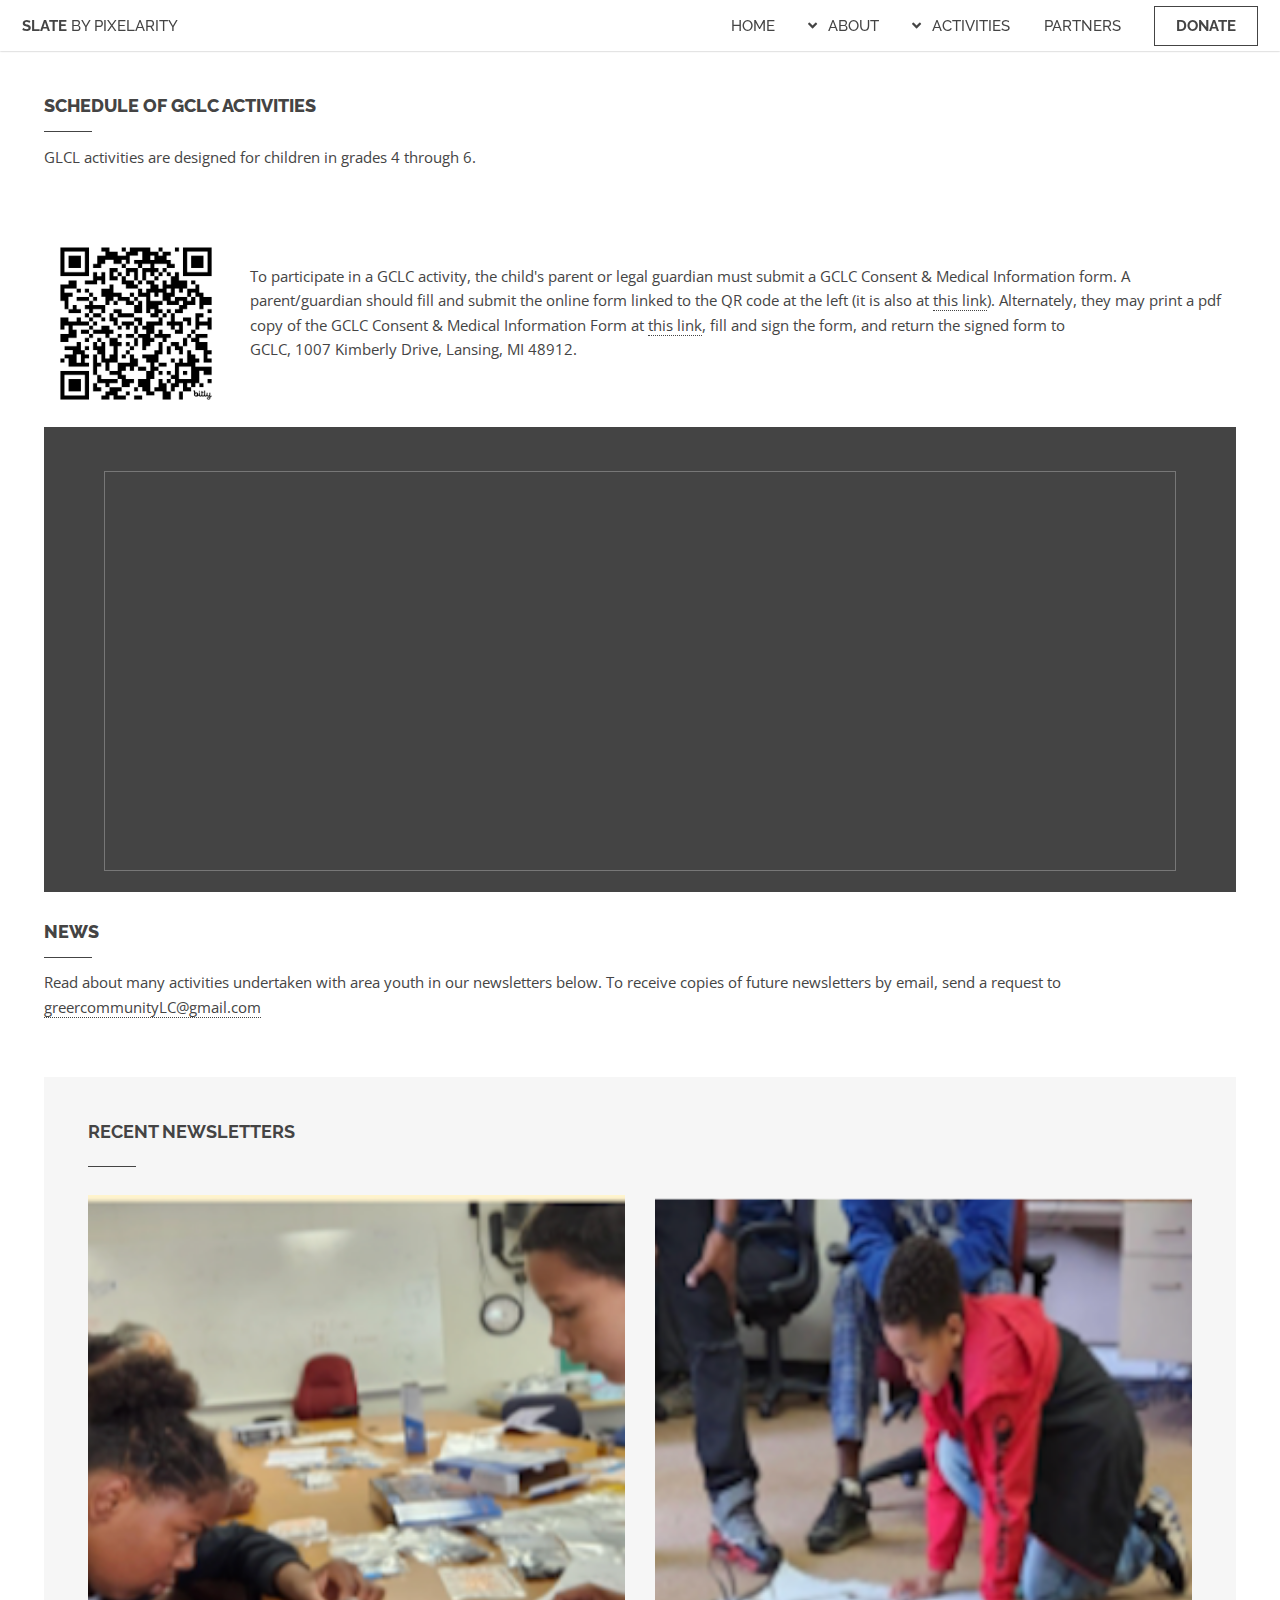
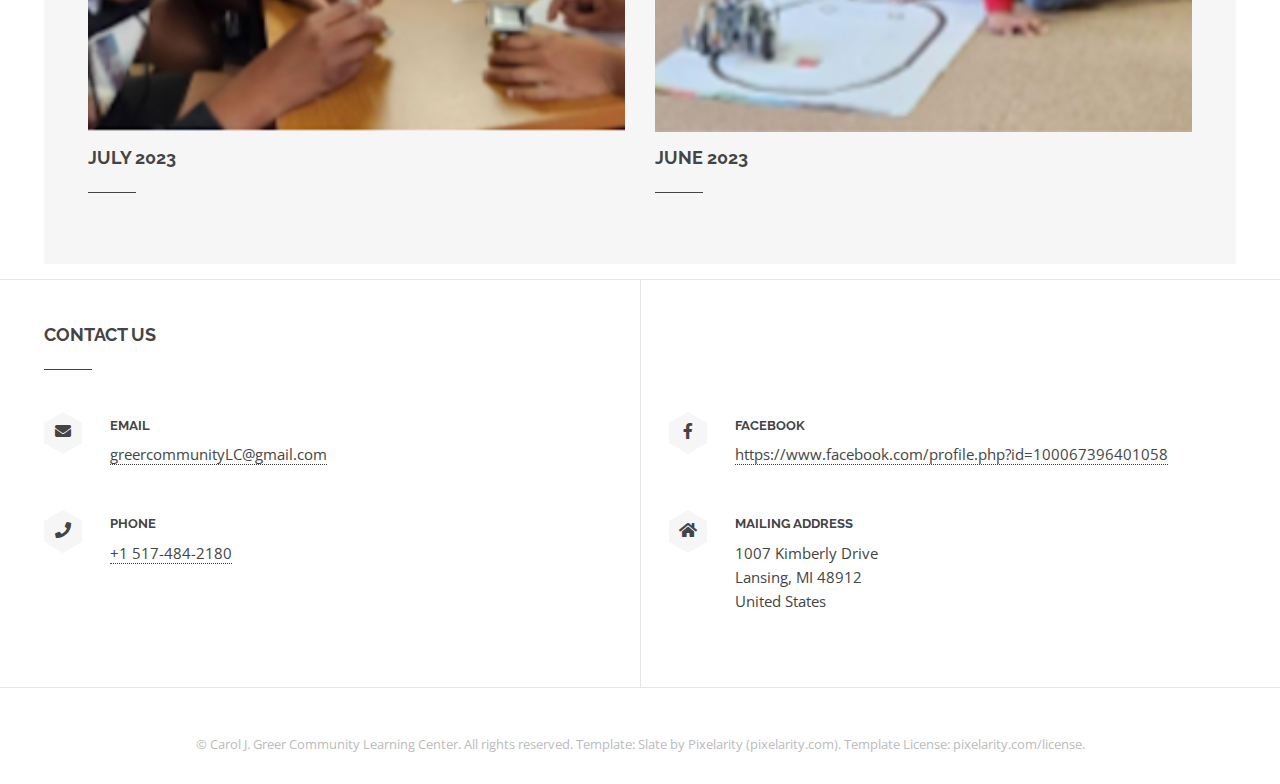
==== activities.html @ 913bc704 "activity schedule" ====
<!DOCTYPE HTML>
<!--
	Slate by Pixelarity
	pixelarity.com | hello@pixelarity.com
	License: pixelarity.com/license
-->
<html>
	<head>
		<title>GCLC</title>
		<meta charset="utf-8" />
		<meta name="viewport" content="width=device-width, initial-scale=1, user-scalable=no" />
		<link rel="stylesheet" href="assets/css/main.css" />
		<noscript><link rel="stylesheet" href="assets/css/noscript.css" /></noscript>
        <link rel="apple-touch-icon" sizes="180x180" href="/apple-touch-icon.png">
        <link rel="icon" type="image/png" sizes="32x32" href="/favicon-32x32.png">
        <link rel="icon" type="image/png" sizes="16x16" href="/favicon-16x16.png">
        <link rel="manifest" href="/site.webmanifest">        
	</head>
    
	<body class="is-preload">

		<!-- Header -->
			<header id="header">
				<h1><a href="index.html">Slate <span>by Pixelarity</span></a></h1>
				<nav id="nav">
					<ul>
						<li><a href="index.html">Home</a></li>
 						<li><a href="index.html#about" class="submenu fa-angle-down">About</a>
                            <ul>
                                <li><a href="index.html#about">GCLC Mission</a></li>
                                <li><a href="index.html#board">GCLC Board</a></li>
                                <li><a href="index.html#contact">Contact GCLC</a></li>
                            </ul>
                        </li>
                        <!-- <li><button onclick="scrollFunctionAbout()" style="border:none;">About</button></li> -->
						<li><a href="activities.html" class="submenu fa-angle-down">Activities</a>
                            <ul>
                                <li><a href="activities.html#schedule">Schedule</a></li>
                                <li><a href="activities.html#news">News</a></li>                                
                            </ul>
                        </li>
						<li><a href="partners.html">Partners</a></li>
 						<li><a href="donate.html" class="button">Donate</a></li>
					</ul>
				</nav>
			</header>

		<!-- Main -->
			<section  class="wrapper"  id="schedule">
				<div class="inner">

					<header class="major">
						<h2>Schedule of GCLC Activities</h2>
						<p>
                            GLCL activities are designed for children in grades 4 through 6.  
                        </p>
					</header>
                    
                    <div class="sponsor-container">
                        <div class="image left logo"><img src="images/bit.ly_gclcmedicalform500x500r72.png" alt="QR code for the GCLC Medical Information Form"/></div>
                        <p>
                        To participate in a GCLC activity, the child's parent or legal guardian must submit a GCLC Consent &amp; Medical Information form.
                        A parent/guardian should fill and submit the online form linked to the QR code at the left (it is also at <a href="https://bit.ly/gclcmedicalform" target="_blank">this link</a>).
                        Alternately, they may print a pdf copy of the GCLC Consent &amp; Medical Information Form at <a href="assets/Forms/medical-consent-form-for-minor.pdf" target="_blank">this link</a>, fill and sign the form, and return the signed form to<br>GCLC, 1007 Kimberly Drive, Lansing, MI 48912.
                        </p>
                    </div>
                                        
                    <section class="wrapper style1">
                        <div style="text-align:center;">

                        <iframe align="middle" src="https://calendar.google.com/calendar/embed?height=600&wkst=1&bgcolor=%23B39DDB&ctz=America%2FDetroit&title=GCLC%20Event%20Calendar&src=Z3JlZXJjb21tdW5pdHlsY0BnbWFpbC5jb20&src=ZW4udXNhI2hvbGlkYXlAZ3JvdXAudi5jYWxlbmRhci5nb29nbGUuY29t&color=%239E69AF&color=%230B8043" style="border:solid 1px #777" width=90% height="400" frameborder="0" scrolling="no"></iframe>

                        </div>    
                    </section>
                </div>
                
                
                <div class="inner" id="news">
                    <!-- not sure why this works to cleanly separate sections -->
				    <a href="#" class="image fit"><img src="images/pic07.jpg" alt="" /></a>
                    
					<header class="major">
						<h2>News</h2>
                        <p>Read about many activities undertaken with area youth in our newsletters below. To receive copies of future newsletters by email, send a request to <a href="mailto:greercommunityLC@gmail.com<">greercommunityLC@gmail.com</a></p>
					</header>

                    
                    <section class="wrapper style2">
                        <div class="inner">
                            <h2>Recent Newsletters</h2>
                            <div class="posts">
                                <section class="post">
                                    <span class="image"> 
                                        <a href="newsLetters/July%202023%20Greer%20Newsletter-compressed.pdf" target="_blank">
                                            <img src="images/julyNLclip.png" alt="Photo of a child working with a mentor on a Sill Byrd Solar robot"/>
                                        </a>
                                    </span>
                                    <h2>
                                        <a href="newsLetters/July%202023%20Greer%20Newsletter-compressed.pdf" target="_blank">July 2023</a>
                                    </h2>
                                </section>
                                <section class="post">
                                    <span class="image">
                                        <a href="newsLetters/June%202023%20Greer%20Newsletter.pdf" target="_blank">
                                            <img src="images/juneNLclip.png" alt="Photo of a child testing a robot they have programmed to follow an oval shape drawn on a paper"/>
                                        </a>
                                    </span>
                                    <h2>
                                        <a href="newsLetters/June%202023%20Greer%20Newsletter.pdf" target="_blank">June 2023</a></h2>
                                </section>
                            </div>
                        </div>
                    </section>
				</div>
			</section>

		<!-- Contact -->
			<section id="contact" class="wrapper split">
				<div class="inner">
					<section>
						<h2>Contact us</h2>
						<ul class="bulleted-icons">
							<li>
								<span class="icon-wrapper"><span class="icon solid fa-envelope"></span></span>
								<h3>Email</h3>
								<p><a href="mailto:greercommunityLC@gmail.com">greercommunityLC@gmail.com</a></p>
							</li>
<!--                            
							<li>
								<span class="icon-wrapper"><span class="icon brands fa-twitter"></span></span>
								<h3>Twitter</h3>
								<p><a href="#">twitter.com/untitled-tld</a></p>
							</li>
-->                            
							<li>
                                <a href="tel:+15174842180">
								<span class="icon-wrapper"><span class="icon solid fa-phone"></span></span>
                                </a>
								<h3>Phone</h3>
                                <p><a href="tel:+15174842180">+1 517-484-2180</a></p>
							</li>
						</ul>
					</section>
                    
					<section>
						<h2 style="color: white;">Contact us</h2>
						<ul class="bulleted-icons">
							<li>
                                <a href="https://www.facebook.com/profile.php?id=100067396401058" target="_blank">
								<span class="icon-wrapper"><span class="icon brands fa-facebook-f"></span></span>
                                </a>
								<h3>Facebook</h3>
                                <p><a href="https://www.facebook.com/profile.php?id=100067396401058" target="_blank">https://www.facebook.com/profile.php?id=100067396401058</a></p>
							</li>
							<li>
								<span class="icon-wrapper"><span class="icon solid fa-home"></span></span>
								<h3>Mailing Address</h3>
								<p>1007 Kimberly Drive<br />
								Lansing, MI 48912<br />
								United States
								</p>
							</li>
<!--
							<li>
								<span class="icon-wrapper"><span class="icon brands fa-linkedin-in"></span></span>
								<h3>LinkedIn</h3>
								<p><a href="#">linkedin.com/untitled-tld</a></p>
							</li>
-->
						</ul>
					</section>                                        
				</div>
			</section>

		<!-- Footer -->
			<footer id="footer">
				<div class="inner">
					<p class="copyright">&copy; Carol J. Greer Community Learning Center. All rights reserved. Template: Slate by Pixelarity (pixelarity.com). Template License: pixelarity.com/license.</p>
                    <!--
					<ul class="menu">
						<li><a href="#">Terms<span> of Use</span></a></li>
						<li><a href="#">Privacy<span> Policy</span></a></li>
						<li><a href="#">Legal<span> Information</span></a></li>
					</ul>
                    -->
				</div>
			</footer>

		<!-- Scripts -->
			<script src="assets/js/jquery.min.js"></script>
			<script src="assets/js/jquery.dropotron.min.js"></script>
			<script src="assets/js/jquery.scrollex.min.js"></script>
			<script src="assets/js/browser.min.js"></script>
			<script src="assets/js/breakpoints.min.js"></script>
			<script src="assets/js/util.js"></script>
			<script src="assets/js/main.js"></script>

	</body>
</html>
---- assets/css/main.css ----
@import url(fontawesome-all.min.css);
@import url("https://fonts.googleapis.com/css?family=Open+Sans:400italic,600italic,400,600|Raleway:500,700,800");

/*
	Slate by Pixelarity
	pixelarity.com | hello@pixelarity.com
	License: pixelarity.com/license
*/

html, body, div, span, applet, object,
iframe, h1, h2, h3, h4, h5, h6, p, blockquote,
pre, a, abbr, acronym, address, big, cite,
code, del, dfn, em, img, ins, kbd, q, s, samp,
small, strike, strong, sub, sup, tt, var, b,
u, i, center, dl, dt, dd, ol, ul, li, fieldset,
form, label, legend, table, caption, tbody,
tfoot, thead, tr, th, td, article, aside,
canvas, details, embed, figure, figcaption,
footer, header, hgroup, menu, nav, output, ruby,
section, summary, time, mark, audio, video {
	margin: 0;
	padding: 0;
	border: 0;
	font-size: 100%;
	font: inherit;
	vertical-align: baseline;
    scroll-behavior: smooth;}

article, aside, details, figcaption, figure,
footer, header, hgroup, menu, nav, section {
	display: block;}

body {
	line-height: 1;
}

ol, ul {
	list-style: none;
}

blockquote, q {
	quotes: none;
}

	blockquote:before, blockquote:after, q:before, q:after {
		content: '';
		content: none;
	}

table {
	border-collapse: collapse;
	border-spacing: 0;
}

body {
	-webkit-text-size-adjust: none;
}

mark {
	background-color: transparent;
	color: inherit;
}

input::-moz-focus-inner {
	border: 0;
	padding: 0;
}

input, select, textarea {
	-moz-appearance: none;
	-webkit-appearance: none;
	-ms-appearance: none;
	appearance: none;
}

/* Basic */

	@-ms-viewport {
		width: device-width;
	}

	body {
		-ms-overflow-style: scrollbar;
	}

	@media screen and (max-width: 480px) {

		html, body {
			min-width: 320px;
		}

	}

	html {
		box-sizing: border-box;
	}

	*, *:before, *:after {
		box-sizing: inherit;
	}

	body {
		background: #fff;
	}

		body.is-preload *, body.is-preload *:before, body.is-preload *:after {
			-moz-animation: none !important;
			-webkit-animation: none !important;
			-ms-animation: none !important;
			animation: none !important;
			-moz-transition: none !important;
			-webkit-transition: none !important;
			-ms-transition: none !important;
			transition: none !important;
		}

/* Type */

	body {
		background-color: #fff;
		color: #444;
	}

	body, input, select, textarea {
		font-family: "Open Sans", Helvetica, sans-serif;
		font-size: 13pt;
		font-weight: 400;
		line-height: 1.65em;
	}

		@media screen and (max-width: 1680px) {

			body, input, select, textarea {
				font-size: 11pt;
			}

		}

	a {
		-moz-transition: border-bottom-color 0.2s ease-in-out;
		-webkit-transition: border-bottom-color 0.2s ease-in-out;
		-ms-transition: border-bottom-color 0.2s ease-in-out;
		transition: border-bottom-color 0.2s ease-in-out;
		border-bottom: dotted 1px;
		text-decoration: none;
	}

		a:hover {
			border-bottom-color: transparent;
		}

	strong, b {
		font-weight: 600;
	}

	em, i {
		font-style: italic;
	}

	p {
		margin: 0 0 2em 0;
	}

	h1, h2, h3, h4, h5, h6 {
		font-family: "Raleway", Helvetica, sans-serif;
		font-weight: 700;
		line-height: 1em;
		margin: 0 0 1.5em 0;
		padding-bottom: 1.25em;
		position: relative;
		text-transform: uppercase;
	}

		h1:after, h2:after, h3:after, h4:after, h5:after, h6:after {
			border-bottom: solid 1px;
			bottom: 0;
			content: '';
			display: inline-block;
			left: 0;
			position: absolute;
			width: 3rem;
		}

		h1 a, h2 a, h3 a, h4 a, h5 a, h6 a {
			border-bottom: 0;
			color: inherit;
			text-decoration: none;
		}

		h1.alt, h2.alt, h3.alt, h4.alt, h5.alt, h6.alt {
			margin: 0 0 1em 0;
			padding-bottom: 0;
		}

			h1.alt:after, h2.alt:after, h3.alt:after, h4.alt:after, h5.alt:after, h6.alt:after {
				display: none;
			}

	h2 {
		font-size: 1.25em;
		line-height: 1.25em;
	}

	h3 {
		font-size: 1em;
		line-height: 1.5em;
	}

	h4 {
		font-size: 1.1em;
		line-height: 1.5em;
	}

	h5 {
		font-size: 0.9em;
		line-height: 1.5em;
	}

	h6 {
		font-size: 0.7em;
		line-height: 1.5em;
	}

	@media screen and (max-width: 736px) {

		h2 {
			line-height: 1.5em;
		}

	}

	sub {
		font-size: 0.8em;
		position: relative;
		top: 0.5em;
	}

	sup {
		font-size: 0.8em;
		position: relative;
		top: -0.5em;
	}

	blockquote {
		border-left: solid 4px;
		font-style: italic;
		margin: 0 0 2em 0;
		padding: 0.5em 0 0.5em 2em;
	}

	code {
		border: solid 1px;
		font-family: "Courier New", monospace;
		font-size: 0.9em;
		margin: 0 0.25em;
		padding: 0.25em 0.65em;
	}

	pre {
		-webkit-overflow-scrolling: touch;
		font-family: "Courier New", monospace;
		font-size: 0.9em;
		margin: 0 0 2em 0;
	}

		pre code {
			display: block;
			line-height: 1.75em;
			padding: 1em 1.5em;
			overflow-x: auto;
		}

	hr {
		border: 0;
		border-bottom: solid 1px;
		margin: 2em 0;
	}

		hr.major {
			margin: 3em 0;
		}

	.align-left {
		text-align: left;
	}

	.align-center {
		text-align: center;
	}

	.align-right {
		text-align: right;
	}

	input, select, textarea {
		color: #444;
	}

	a {
		color: #444;
	}

	strong, b {
		color: #444;
	}

	h1, h2, h3, h4, h5, h6 {
		color: #444;
	}

	blockquote {
		border-left-color: #e6e6e6;
	}

	code {
		background: #f6f6f6;
		border-color: #e6e6e6;
	}

	hr {
		border-bottom-color: #e6e6e6;
	}

/* Row */

	.row {
		display: flex;
		flex-wrap: wrap;
		box-sizing: border-box;
		align-items: stretch;
	}

		.row > * {
			box-sizing: border-box;
		}

		.row.gtr-uniform > * > :last-child {
			margin-bottom: 0;
		}

		.row.aln-left {
			justify-content: flex-start;
		}

		.row.aln-center {
			justify-content: center;
		}

		.row.aln-right {
			justify-content: flex-end;
		}

		.row.aln-top {
			align-items: flex-start;
		}

		.row.aln-middle {
			align-items: center;
		}

		.row.aln-bottom {
			align-items: flex-end;
		}

		.row > .imp {
			order: -1;
		}

		.row > .col-1 {
			width: 8.33333%;
		}

		.row > .off-1 {
			margin-left: 8.33333%;
		}

		.row > .col-2 {
			width: 16.66667%;
		}

		.row > .off-2 {
			margin-left: 16.66667%;
		}

		.row > .col-3 {
			width: 25%;
		}

		.row > .off-3 {
			margin-left: 25%;
		}

		.row > .col-4 {
			width: 33.33333%;
		}

		.row > .off-4 {
			margin-left: 33.33333%;
		}

		.row > .col-5 {
			width: 41.66667%;
		}

		.row > .off-5 {
			margin-left: 41.66667%;
		}

		.row > .col-6 {
			width: 50%;
		}

		.row > .off-6 {
			margin-left: 50%;
		}

		.row > .col-7 {
			width: 58.33333%;
		}

		.row > .off-7 {
			margin-left: 58.33333%;
		}

		.row > .col-8 {
			width: 66.66667%;
		}

		.row > .off-8 {
			margin-left: 66.66667%;
		}

		.row > .col-9 {
			width: 75%;
		}

		.row > .off-9 {
			margin-left: 75%;
		}

		.row > .col-10 {
			width: 83.33333%;
		}

		.row > .off-10 {
			margin-left: 83.33333%;
		}

		.row > .col-11 {
			width: 91.66667%;
		}

		.row > .off-11 {
			margin-left: 91.66667%;
		}

		.row > .col-12 {
			width: 100%;
		}

		.row > .off-12 {
			margin-left: 100%;
		}

		.row.gtr-0 {
			margin-top: 0;
			margin-left: 0em;
		}

			.row.gtr-0 > * {
				padding: 0 0 0 0em;
			}

			.row.gtr-0.gtr-uniform {
				margin-top: 0em;
			}

				.row.gtr-0.gtr-uniform > * {
					padding-top: 0em;
				}

		.row.gtr-25 {
			margin-top: 0;
			margin-left: -0.5em;
		}

			.row.gtr-25 > * {
				padding: 0 0 0 0.5em;
			}

			.row.gtr-25.gtr-uniform {
				margin-top: -0.5em;
			}

				.row.gtr-25.gtr-uniform > * {
					padding-top: 0.5em;
				}

		.row.gtr-50 {
			margin-top: 0;
			margin-left: -1em;
		}

			.row.gtr-50 > * {
				padding: 0 0 0 1em;
			}

			.row.gtr-50.gtr-uniform {
				margin-top: -1em;
			}

				.row.gtr-50.gtr-uniform > * {
					padding-top: 1em;
				}

		.row {
			margin-top: 0;
			margin-left: -2em;
		}

			.row > * {
				padding: 0 0 0 2em;
			}

			.row.gtr-uniform {
				margin-top: -2em;
			}

				.row.gtr-uniform > * {
					padding-top: 2em;
				}

		.row.gtr-150 {
			margin-top: 0;
			margin-left: -3em;
		}

			.row.gtr-150 > * {
				padding: 0 0 0 3em;
			}

			.row.gtr-150.gtr-uniform {
				margin-top: -3em;
			}

				.row.gtr-150.gtr-uniform > * {
					padding-top: 3em;
				}

		.row.gtr-200 {
			margin-top: 0;
			margin-left: -4em;
		}

			.row.gtr-200 > * {
				padding: 0 0 0 4em;
			}

			.row.gtr-200.gtr-uniform {
				margin-top: -4em;
			}

				.row.gtr-200.gtr-uniform > * {
					padding-top: 4em;
				}

		@media screen and (max-width: 1680px) {

			.row {
				display: flex;
				flex-wrap: wrap;
				box-sizing: border-box;
				align-items: stretch;
			}

				.row > * {
					box-sizing: border-box;
				}

				.row.gtr-uniform > * > :last-child {
					margin-bottom: 0;
				}

				.row.aln-left {
					justify-content: flex-start;
				}

				.row.aln-center {
					justify-content: center;
				}

				.row.aln-right {
					justify-content: flex-end;
				}

				.row.aln-top {
					align-items: flex-start;
				}

				.row.aln-middle {
					align-items: center;
				}

				.row.aln-bottom {
					align-items: flex-end;
				}

				.row > .imp-xlarge {
					order: -1;
				}

				.row > .col-1-xlarge {
					width: 8.33333%;
				}

				.row > .off-1-xlarge {
					margin-left: 8.33333%;
				}

				.row > .col-2-xlarge {
					width: 16.66667%;
				}

				.row > .off-2-xlarge {
					margin-left: 16.66667%;
				}

				.row > .col-3-xlarge {
					width: 25%;
				}

				.row > .off-3-xlarge {
					margin-left: 25%;
				}

				.row > .col-4-xlarge {
					width: 33.33333%;
				}

				.row > .off-4-xlarge {
					margin-left: 33.33333%;
				}

				.row > .col-5-xlarge {
					width: 41.66667%;
				}

				.row > .off-5-xlarge {
					margin-left: 41.66667%;
				}

				.row > .col-6-xlarge {
					width: 50%;
				}

				.row > .off-6-xlarge {
					margin-left: 50%;
				}

				.row > .col-7-xlarge {
					width: 58.33333%;
				}

				.row > .off-7-xlarge {
					margin-left: 58.33333%;
				}

				.row > .col-8-xlarge {
					width: 66.66667%;
				}

				.row > .off-8-xlarge {
					margin-left: 66.66667%;
				}

				.row > .col-9-xlarge {
					width: 75%;
				}

				.row > .off-9-xlarge {
					margin-left: 75%;
				}

				.row > .col-10-xlarge {
					width: 83.33333%;
				}

				.row > .off-10-xlarge {
					margin-left: 83.33333%;
				}

				.row > .col-11-xlarge {
					width: 91.66667%;
				}

				.row > .off-11-xlarge {
					margin-left: 91.66667%;
				}

				.row > .col-12-xlarge {
					width: 100%;
				}

				.row > .off-12-xlarge {
					margin-left: 100%;
				}

				.row.gtr-0 {
					margin-top: 0;
					margin-left: 0em;
				}

					.row.gtr-0 > * {
						padding: 0 0 0 0em;
					}

					.row.gtr-0.gtr-uniform {
						margin-top: 0em;
					}

						.row.gtr-0.gtr-uniform > * {
							padding-top: 0em;
						}

				.row.gtr-25 {
					margin-top: 0;
					margin-left: -0.5em;
				}

					.row.gtr-25 > * {
						padding: 0 0 0 0.5em;
					}

					.row.gtr-25.gtr-uniform {
						margin-top: -0.5em;
					}

						.row.gtr-25.gtr-uniform > * {
							padding-top: 0.5em;
						}

				.row.gtr-50 {
					margin-top: 0;
					margin-left: -1em;
				}

					.row.gtr-50 > * {
						padding: 0 0 0 1em;
					}

					.row.gtr-50.gtr-uniform {
						margin-top: -1em;
					}

						.row.gtr-50.gtr-uniform > * {
							padding-top: 1em;
						}

				.row {
					margin-top: 0;
					margin-left: -2em;
				}

					.row > * {
						padding: 0 0 0 2em;
					}

					.row.gtr-uniform {
						margin-top: -2em;
					}

						.row.gtr-uniform > * {
							padding-top: 2em;
						}

				.row.gtr-150 {
					margin-top: 0;
					margin-left: -3em;
				}

					.row.gtr-150 > * {
						padding: 0 0 0 3em;
					}

					.row.gtr-150.gtr-uniform {
						margin-top: -3em;
					}

						.row.gtr-150.gtr-uniform > * {
							padding-top: 3em;
						}

				.row.gtr-200 {
					margin-top: 0;
					margin-left: -4em;
				}

					.row.gtr-200 > * {
						padding: 0 0 0 4em;
					}

					.row.gtr-200.gtr-uniform {
						margin-top: -4em;
					}

						.row.gtr-200.gtr-uniform > * {
							padding-top: 4em;
						}

		}

		@media screen and (max-width: 1280px) {

			.row {
				display: flex;
				flex-wrap: wrap;
				box-sizing: border-box;
				align-items: stretch;
			}

				.row > * {
					box-sizing: border-box;
				}

				.row.gtr-uniform > * > :last-child {
					margin-bottom: 0;
				}

				.row.aln-left {
					justify-content: flex-start;
				}

				.row.aln-center {
					justify-content: center;
				}

				.row.aln-right {
					justify-content: flex-end;
				}

				.row.aln-top {
					align-items: flex-start;
				}

				.row.aln-middle {
					align-items: center;
				}

				.row.aln-bottom {
					align-items: flex-end;
				}

				.row > .imp-large {
					order: -1;
				}

				.row > .col-1-large {
					width: 8.33333%;
				}

				.row > .off-1-large {
					margin-left: 8.33333%;
				}

				.row > .col-2-large {
					width: 16.66667%;
				}

				.row > .off-2-large {
					margin-left: 16.66667%;
				}

				.row > .col-3-large {
					width: 25%;
				}

				.row > .off-3-large {
					margin-left: 25%;
				}

				.row > .col-4-large {
					width: 33.33333%;
				}

				.row > .off-4-large {
					margin-left: 33.33333%;
				}

				.row > .col-5-large {
					width: 41.66667%;
				}

				.row > .off-5-large {
					margin-left: 41.66667%;
				}

				.row > .col-6-large {
					width: 50%;
				}

				.row > .off-6-large {
					margin-left: 50%;
				}

				.row > .col-7-large {
					width: 58.33333%;
				}

				.row > .off-7-large {
					margin-left: 58.33333%;
				}

				.row > .col-8-large {
					width: 66.66667%;
				}

				.row > .off-8-large {
					margin-left: 66.66667%;
				}

				.row > .col-9-large {
					width: 75%;
				}

				.row > .off-9-large {
					margin-left: 75%;
				}

				.row > .col-10-large {
					width: 83.33333%;
				}

				.row > .off-10-large {
					margin-left: 83.33333%;
				}

				.row > .col-11-large {
					width: 91.66667%;
				}

				.row > .off-11-large {
					margin-left: 91.66667%;
				}

				.row > .col-12-large {
					width: 100%;
				}

				.row > .off-12-large {
					margin-left: 100%;
				}

				.row.gtr-0 {
					margin-top: 0;
					margin-left: 0em;
				}

					.row.gtr-0 > * {
						padding: 0 0 0 0em;
					}

					.row.gtr-0.gtr-uniform {
						margin-top: 0em;
					}

						.row.gtr-0.gtr-uniform > * {
							padding-top: 0em;
						}

				.row.gtr-25 {
					margin-top: 0;
					margin-left: -0.375em;
				}

					.row.gtr-25 > * {
						padding: 0 0 0 0.375em;
					}

					.row.gtr-25.gtr-uniform {
						margin-top: -0.375em;
					}

						.row.gtr-25.gtr-uniform > * {
							padding-top: 0.375em;
						}

				.row.gtr-50 {
					margin-top: 0;
					margin-left: -0.75em;
				}

					.row.gtr-50 > * {
						padding: 0 0 0 0.75em;
					}

					.row.gtr-50.gtr-uniform {
						margin-top: -0.75em;
					}

						.row.gtr-50.gtr-uniform > * {
							padding-top: 0.75em;
						}

				.row {
					margin-top: 0;
					margin-left: -1.5em;
				}

					.row > * {
						padding: 0 0 0 1.5em;
					}

					.row.gtr-uniform {
						margin-top: -1.5em;
					}

						.row.gtr-uniform > * {
							padding-top: 1.5em;
						}

				.row.gtr-150 {
					margin-top: 0;
					margin-left: -2.25em;
				}

					.row.gtr-150 > * {
						padding: 0 0 0 2.25em;
					}

					.row.gtr-150.gtr-uniform {
						margin-top: -2.25em;
					}

						.row.gtr-150.gtr-uniform > * {
							padding-top: 2.25em;
						}

				.row.gtr-200 {
					margin-top: 0;
					margin-left: -3em;
				}

					.row.gtr-200 > * {
						padding: 0 0 0 3em;
					}

					.row.gtr-200.gtr-uniform {
						margin-top: -3em;
					}

						.row.gtr-200.gtr-uniform > * {
							padding-top: 3em;
						}

		}

		@media screen and (max-width: 980px) {

			.row {
				display: flex;
				flex-wrap: wrap;
				box-sizing: border-box;
				align-items: stretch;
			}

				.row > * {
					box-sizing: border-box;
				}

				.row.gtr-uniform > * > :last-child {
					margin-bottom: 0;
				}

				.row.aln-left {
					justify-content: flex-start;
				}

				.row.aln-center {
					justify-content: center;
				}

				.row.aln-right {
					justify-content: flex-end;
				}

				.row.aln-top {
					align-items: flex-start;
				}

				.row.aln-middle {
					align-items: center;
				}

				.row.aln-bottom {
					align-items: flex-end;
				}

				.row > .imp-medium {
					order: -1;
				}

				.row > .col-1-medium {
					width: 8.33333%;
				}

				.row > .off-1-medium {
					margin-left: 8.33333%;
				}

				.row > .col-2-medium {
					width: 16.66667%;
				}

				.row > .off-2-medium {
					margin-left: 16.66667%;
				}

				.row > .col-3-medium {
					width: 25%;
				}

				.row > .off-3-medium {
					margin-left: 25%;
				}

				.row > .col-4-medium {
					width: 33.33333%;
				}

				.row > .off-4-medium {
					margin-left: 33.33333%;
				}

				.row > .col-5-medium {
					width: 41.66667%;
				}

				.row > .off-5-medium {
					margin-left: 41.66667%;
				}

				.row > .col-6-medium {
					width: 50%;
				}

				.row > .off-6-medium {
					margin-left: 50%;
				}

				.row > .col-7-medium {
					width: 58.33333%;
				}

				.row > .off-7-medium {
					margin-left: 58.33333%;
				}

				.row > .col-8-medium {
					width: 66.66667%;
				}

				.row > .off-8-medium {
					margin-left: 66.66667%;
				}

				.row > .col-9-medium {
					width: 75%;
				}

				.row > .off-9-medium {
					margin-left: 75%;
				}

				.row > .col-10-medium {
					width: 83.33333%;
				}

				.row > .off-10-medium {
					margin-left: 83.33333%;
				}

				.row > .col-11-medium {
					width: 91.66667%;
				}

				.row > .off-11-medium {
					margin-left: 91.66667%;
				}

				.row > .col-12-medium {
					width: 100%;
				}

				.row > .off-12-medium {
					margin-left: 100%;
				}

				.row.gtr-0 {
					margin-top: 0;
					margin-left: 0em;
				}

					.row.gtr-0 > * {
						padding: 0 0 0 0em;
					}

					.row.gtr-0.gtr-uniform {
						margin-top: 0em;
					}

						.row.gtr-0.gtr-uniform > * {
							padding-top: 0em;
						}

				.row.gtr-25 {
					margin-top: 0;
					margin-left: -0.375em;
				}

					.row.gtr-25 > * {
						padding: 0 0 0 0.375em;
					}

					.row.gtr-25.gtr-uniform {
						margin-top: -0.375em;
					}

						.row.gtr-25.gtr-uniform > * {
							padding-top: 0.375em;
						}

				.row.gtr-50 {
					margin-top: 0;
					margin-left: -0.75em;
				}

					.row.gtr-50 > * {
						padding: 0 0 0 0.75em;
					}

					.row.gtr-50.gtr-uniform {
						margin-top: -0.75em;
					}

						.row.gtr-50.gtr-uniform > * {
							padding-top: 0.75em;
						}

				.row {
					margin-top: 0;
					margin-left: -1.5em;
				}

					.row > * {
						padding: 0 0 0 1.5em;
					}

					.row.gtr-uniform {
						margin-top: -1.5em;
					}

						.row.gtr-uniform > * {
							padding-top: 1.5em;
						}

				.row.gtr-150 {
					margin-top: 0;
					margin-left: -2.25em;
				}

					.row.gtr-150 > * {
						padding: 0 0 0 2.25em;
					}

					.row.gtr-150.gtr-uniform {
						margin-top: -2.25em;
					}

						.row.gtr-150.gtr-uniform > * {
							padding-top: 2.25em;
						}

				.row.gtr-200 {
					margin-top: 0;
					margin-left: -3em;
				}

					.row.gtr-200 > * {
						padding: 0 0 0 3em;
					}

					.row.gtr-200.gtr-uniform {
						margin-top: -3em;
					}

						.row.gtr-200.gtr-uniform > * {
							padding-top: 3em;
						}

		}

		@media screen and (max-width: 736px) {

			.row {
				display: flex;
				flex-wrap: wrap;
				box-sizing: border-box;
				align-items: stretch;
			}

				.row > * {
					box-sizing: border-box;
				}

				.row.gtr-uniform > * > :last-child {
					margin-bottom: 0;
				}

				.row.aln-left {
					justify-content: flex-start;
				}

				.row.aln-center {
					justify-content: center;
				}

				.row.aln-right {
					justify-content: flex-end;
				}

				.row.aln-top {
					align-items: flex-start;
				}

				.row.aln-middle {
					align-items: center;
				}

				.row.aln-bottom {
					align-items: flex-end;
				}

				.row > .imp-small {
					order: -1;
				}

				.row > .col-1-small {
					width: 8.33333%;
				}

				.row > .off-1-small {
					margin-left: 8.33333%;
				}

				.row > .col-2-small {
					width: 16.66667%;
				}

				.row > .off-2-small {
					margin-left: 16.66667%;
				}

				.row > .col-3-small {
					width: 25%;
				}

				.row > .off-3-small {
					margin-left: 25%;
				}

				.row > .col-4-small {
					width: 33.33333%;
				}

				.row > .off-4-small {
					margin-left: 33.33333%;
				}

				.row > .col-5-small {
					width: 41.66667%;
				}

				.row > .off-5-small {
					margin-left: 41.66667%;
				}

				.row > .col-6-small {
					width: 50%;
				}

				.row > .off-6-small {
					margin-left: 50%;
				}

				.row > .col-7-small {
					width: 58.33333%;
				}

				.row > .off-7-small {
					margin-left: 58.33333%;
				}

				.row > .col-8-small {
					width: 66.66667%;
				}

				.row > .off-8-small {
					margin-left: 66.66667%;
				}

				.row > .col-9-small {
					width: 75%;
				}

				.row > .off-9-small {
					margin-left: 75%;
				}

				.row > .col-10-small {
					width: 83.33333%;
				}

				.row > .off-10-small {
					margin-left: 83.33333%;
				}

				.row > .col-11-small {
					width: 91.66667%;
				}

				.row > .off-11-small {
					margin-left: 91.66667%;
				}

				.row > .col-12-small {
					width: 100%;
				}

				.row > .off-12-small {
					margin-left: 100%;
				}

				.row.gtr-0 {
					margin-top: 0;
					margin-left: 0em;
				}

					.row.gtr-0 > * {
						padding: 0 0 0 0em;
					}

					.row.gtr-0.gtr-uniform {
						margin-top: 0em;
					}

						.row.gtr-0.gtr-uniform > * {
							padding-top: 0em;
						}

				.row.gtr-25 {
					margin-top: 0;
					margin-left: -0.3125em;
				}

					.row.gtr-25 > * {
						padding: 0 0 0 0.3125em;
					}

					.row.gtr-25.gtr-uniform {
						margin-top: -0.3125em;
					}

						.row.gtr-25.gtr-uniform > * {
							padding-top: 0.3125em;
						}

				.row.gtr-50 {
					margin-top: 0;
					margin-left: -0.625em;
				}

					.row.gtr-50 > * {
						padding: 0 0 0 0.625em;
					}

					.row.gtr-50.gtr-uniform {
						margin-top: -0.625em;
					}

						.row.gtr-50.gtr-uniform > * {
							padding-top: 0.625em;
						}

				.row {
					margin-top: 0;
					margin-left: -1.25em;
				}

					.row > * {
						padding: 0 0 0 1.25em;
					}

					.row.gtr-uniform {
						margin-top: -1.25em;
					}

						.row.gtr-uniform > * {
							padding-top: 1.25em;
						}

				.row.gtr-150 {
					margin-top: 0;
					margin-left: -1.875em;
				}

					.row.gtr-150 > * {
						padding: 0 0 0 1.875em;
					}

					.row.gtr-150.gtr-uniform {
						margin-top: -1.875em;
					}

						.row.gtr-150.gtr-uniform > * {
							padding-top: 1.875em;
						}

				.row.gtr-200 {
					margin-top: 0;
					margin-left: -2.5em;
				}

					.row.gtr-200 > * {
						padding: 0 0 0 2.5em;
					}

					.row.gtr-200.gtr-uniform {
						margin-top: -2.5em;
					}

						.row.gtr-200.gtr-uniform > * {
							padding-top: 2.5em;
						}

		}

		@media screen and (max-width: 480px) {

			.row {
				display: flex;
				flex-wrap: wrap;
				box-sizing: border-box;
				align-items: stretch;
			}

				.row > * {
					box-sizing: border-box;
				}

				.row.gtr-uniform > * > :last-child {
					margin-bottom: 0;
				}

				.row.aln-left {
					justify-content: flex-start;
				}

				.row.aln-center {
					justify-content: center;
				}

				.row.aln-right {
					justify-content: flex-end;
				}

				.row.aln-top {
					align-items: flex-start;
				}

				.row.aln-middle {
					align-items: center;
				}

				.row.aln-bottom {
					align-items: flex-end;
				}

				.row > .imp-xsmall {
					order: -1;
				}

				.row > .col-1-xsmall {
					width: 8.33333%;
				}

				.row > .off-1-xsmall {
					margin-left: 8.33333%;
				}

				.row > .col-2-xsmall {
					width: 16.66667%;
				}

				.row > .off-2-xsmall {
					margin-left: 16.66667%;
				}

				.row > .col-3-xsmall {
					width: 25%;
				}

				.row > .off-3-xsmall {
					margin-left: 25%;
				}

				.row > .col-4-xsmall {
					width: 33.33333%;
				}

				.row > .off-4-xsmall {
					margin-left: 33.33333%;
				}

				.row > .col-5-xsmall {
					width: 41.66667%;
				}

				.row > .off-5-xsmall {
					margin-left: 41.66667%;
				}

				.row > .col-6-xsmall {
					width: 50%;
				}

				.row > .off-6-xsmall {
					margin-left: 50%;
				}

				.row > .col-7-xsmall {
					width: 58.33333%;
				}

				.row > .off-7-xsmall {
					margin-left: 58.33333%;
				}

				.row > .col-8-xsmall {
					width: 66.66667%;
				}

				.row > .off-8-xsmall {
					margin-left: 66.66667%;
				}

				.row > .col-9-xsmall {
					width: 75%;
				}

				.row > .off-9-xsmall {
					margin-left: 75%;
				}

				.row > .col-10-xsmall {
					width: 83.33333%;
				}

				.row > .off-10-xsmall {
					margin-left: 83.33333%;
				}

				.row > .col-11-xsmall {
					width: 91.66667%;
				}

				.row > .off-11-xsmall {
					margin-left: 91.66667%;
				}

				.row > .col-12-xsmall {
					width: 100%;
				}

				.row > .off-12-xsmall {
					margin-left: 100%;
				}

				.row.gtr-0 {
					margin-top: 0;
					margin-left: 0em;
				}

					.row.gtr-0 > * {
						padding: 0 0 0 0em;
					}

					.row.gtr-0.gtr-uniform {
						margin-top: 0em;
					}

						.row.gtr-0.gtr-uniform > * {
							padding-top: 0em;
						}

				.row.gtr-25 {
					margin-top: 0;
					margin-left: -0.3125em;
				}

					.row.gtr-25 > * {
						padding: 0 0 0 0.3125em;
					}

					.row.gtr-25.gtr-uniform {
						margin-top: -0.3125em;
					}

						.row.gtr-25.gtr-uniform > * {
							padding-top: 0.3125em;
						}

				.row.gtr-50 {
					margin-top: 0;
					margin-left: -0.625em;
				}

					.row.gtr-50 > * {
						padding: 0 0 0 0.625em;
					}

					.row.gtr-50.gtr-uniform {
						margin-top: -0.625em;
					}

						.row.gtr-50.gtr-uniform > * {
							padding-top: 0.625em;
						}

				.row {
					margin-top: 0;
					margin-left: -1.25em;
				}

					.row > * {
						padding: 0 0 0 1.25em;
					}

					.row.gtr-uniform {
						margin-top: -1.25em;
					}

						.row.gtr-uniform > * {
							padding-top: 1.25em;
						}

				.row.gtr-150 {
					margin-top: 0;
					margin-left: -1.875em;
				}

					.row.gtr-150 > * {
						padding: 0 0 0 1.875em;
					}

					.row.gtr-150.gtr-uniform {
						margin-top: -1.875em;
					}

						.row.gtr-150.gtr-uniform > * {
							padding-top: 1.875em;
						}

				.row.gtr-200 {
					margin-top: 0;
					margin-left: -2.5em;
				}

					.row.gtr-200 > * {
						padding: 0 0 0 2.5em;
					}

					.row.gtr-200.gtr-uniform {
						margin-top: -2.5em;
					}

						.row.gtr-200.gtr-uniform > * {
							padding-top: 2.5em;
						}

		}

/* Box */

	.box {
		border: solid 1px;
		margin-bottom: 2em;
		padding: 1.5em;
	}

		.box > :last-child,
		.box > :last-child > :last-child,
		.box > :last-child > :last-child > :last-child {
			margin-bottom: 0;
		}

		.box.alt {
			border: 0;
			padding: 0;
		}

	.box {
		border-color: #e6e6e6;
	}

/* Button */

	input[type="submit"],
	input[type="reset"],
	input[type="button"],
	button,
	.button {
		-moz-appearance: none;
		-webkit-appearance: none;
		-ms-appearance: none;
		appearance: none;
		-moz-transition: background-color 0.2s ease-in-out;
		-webkit-transition: background-color 0.2s ease-in-out;
		-ms-transition: background-color 0.2s ease-in-out;
		transition: background-color 0.2s ease-in-out;
		border: 0;
		border-radius: 0;
		cursor: pointer;
		display: inline-block;
		font-family: "Raleway", Helvetica, sans-serif;
		font-weight: 700;
		height: 2.75em;
		line-height: 2.75em;
		padding: 0 1.5em;
		text-align: center;
		text-decoration: none;
		text-transform: uppercase;
		white-space: nowrap;
	}

		input[type="submit"].icon,
		input[type="reset"].icon,
		input[type="button"].icon,
		button.icon,
		.button.icon {
			padding-left: 1.35em;
		}

			input[type="submit"].icon:before,
			input[type="reset"].icon:before,
			input[type="button"].icon:before,
			button.icon:before,
			.button.icon:before {
				margin-right: 0.5em;
			}

		input[type="submit"].fit,
		input[type="reset"].fit,
		input[type="button"].fit,
		button.fit,
		.button.fit {
			display: block;
		}

		input[type="submit"].small,
		input[type="reset"].small,
		input[type="button"].small,
		button.small,
		.button.small {
			font-size: 0.8em;
		}

		input[type="submit"].large,
		input[type="reset"].large,
		input[type="button"].large,
		button.large,
		.button.large {
			font-size: 1.35em;
		}

		input[type="submit"].disabled, input[type="submit"]:disabled,
		input[type="reset"].disabled,
		input[type="reset"]:disabled,
		input[type="button"].disabled,
		input[type="button"]:disabled,
		button.disabled,
		button:disabled,
		.button.disabled,
		.button:disabled {
			pointer-events: none;
			opacity: 0.25;
		}

	input[type="submit"],
	input[type="reset"],
	input[type="button"],
	button,
	.button {
		background-color: transparent;
		color: #444 !important;
		box-shadow: inset 0 0 0 1px #444;
	}

		input[type="submit"]:hover,
		input[type="reset"]:hover,
		input[type="button"]:hover,
		button:hover,
		.button:hover {
			background-color: #f6f6f6;
		}

		input[type="submit"]:active,
		input[type="reset"]:active,
		input[type="button"]:active,
		button:active,
		.button:active {
			background-color: #e2e2e2;
		}

		input[type="submit"].primary,
		input[type="reset"].primary,
		input[type="button"].primary,
		button.primary,
		.button.primary {
			box-shadow: none;
			background-color: #444;
			color: #fff !important;
		}

			input[type="submit"].primary:hover,
			input[type="reset"].primary:hover,
			input[type="button"].primary:hover,
			button.primary:hover,
			.button.primary:hover {
				background-color: #515151;
			}

			input[type="submit"].primary:active,
			input[type="reset"].primary:active,
			input[type="button"].primary:active,
			button.primary:active,
			.button.primary:active {
				background-color: #373737;
			}

/* Features */

	.features {
		display: -moz-flex;
		display: -webkit-flex;
		display: -ms-flex;
		display: flex;
		-moz-justify-content: space-between;
		-webkit-justify-content: space-between;
		-ms-justify-content: space-between;
		justify-content: space-between;
		position: relative;
	}

		.features > section {
			width: calc(33.33333333% - 5em);
		}

			.features > section:before {
				content: '';
				display: block;
				height: 100%;
				margin-left: -3.75em;
				position: absolute;
				top: 0;
				width: 1px;
			}

			.features > section:first-child {
				border-left: 0;
			}

				.features > section:first-child:before {
					display: none;
				}

		@media screen and (max-width: 1280px) {

			.features > section {
				width: calc(33.33333333% - 2.5em);
			}

				.features > section:before {
					margin-left: -2em;
				}

		}

		@media screen and (max-width: 980px) {

			.features {
				-moz-flex-direction: column;
				-webkit-flex-direction: column;
				-ms-flex-direction: column;
				flex-direction: column;
			}

				.features > section {
					width: 100%;
				}

					.features > section:before {
						width: 100%;
						height: 1px;
						margin-left: 0;
						position: relative;
						top: -3em;
					}

					.features > section:first-child:before {
						display: none;
					}

		}

		@media screen and (max-width: 736px) {

			.features > section:before {
				top: -2.5em;
			}

		}

	.features > section:before {
		background-color: #e6e6e6;
	}

/* Form */

	form {
		margin: 0 0 2em 0;
	}

	label {
		display: block;
		margin: 0 0 0.5em 0;
		text-transform: uppercase;
		font-size: 0.9em;
		font-family: "Raleway", Helvetica, sans-serif;
		font-weight: 700;
	}

	input[type="text"],
	input[type="password"],
	input[type="email"],
	input[type="tel"],
	input[type="search"],
	input[type="url"],
	select,
	textarea {
		-moz-appearance: none;
		-webkit-appearance: none;
		-ms-appearance: none;
		appearance: none;
		border: none;
		border: solid 1px;
		border-radius: 0;
		background-color: transparent;
		color: inherit;
		display: block;
		outline: 0;
		padding: 0 1em;
		text-decoration: none;
		width: 100%;
	}

		input[type="text"]:invalid,
		input[type="password"]:invalid,
		input[type="email"]:invalid,
		input[type="tel"]:invalid,
		input[type="search"]:invalid,
		input[type="url"]:invalid,
		select:invalid,
		textarea:invalid {
			box-shadow: none;
		}

	select {
		background-size: 1.25rem;
		background-repeat: no-repeat;
		background-position: calc(100% - 1rem) center;
		height: 2.75em;
		padding-right: 2.75em;
		text-overflow: ellipsis;
	}

		select:focus::-ms-value {
			background-color: transparent;
		}

		select::-ms-expand {
			display: none;
		}

	input[type="text"],
	input[type="password"],
	input[type="email"],
	input[type="tel"],
	input[type="search"],
	input[type="url"],
	select {
		height: 2.75em;
	}

	textarea {
		padding: 0.75em 1em;
	}

	input[type="checkbox"],
	input[type="radio"] {
		-moz-appearance: none;
		-webkit-appearance: none;
		-ms-appearance: none;
		appearance: none;
		display: block;
		float: left;
		margin-right: -2em;
		opacity: 0;
		width: 1em;
		z-index: -1;
	}

		input[type="checkbox"] + label,
		input[type="radio"] + label {
			text-decoration: none;
			cursor: pointer;
			display: inline-block;
			padding-left: 2.4em;
			padding-right: 0.75em;
			position: relative;
			font-size: 1em;
			font-family: "Open Sans", Helvetica, sans-serif;
			font-weight: 400;
			text-transform: none;
		}

			input[type="checkbox"] + label:before,
			input[type="radio"] + label:before {
				-moz-osx-font-smoothing: grayscale;
				-webkit-font-smoothing: antialiased;
				display: inline-block;
				font-style: normal;
				font-variant: normal;
				text-rendering: auto;
				line-height: 1;
				text-transform: none !important;
				font-family: 'Font Awesome 5 Free';
				font-weight: 900;
			}

			input[type="checkbox"] + label:before,
			input[type="radio"] + label:before {
				border: solid 1px;
				content: '';
				display: inline-block;
				font-size: 0.8em;
				height: 2.0625em;
				left: 0;
				line-height: 2.0625em;
				position: absolute;
				text-align: center;
				top: 0;
				width: 2.0625em;
			}

		input[type="checkbox"]:checked + label:before,
		input[type="radio"]:checked + label:before {
			content: '\f00c';
		}

	input[type="radio"] + label:before {
		border-radius: 100%;
	}

	::-webkit-input-placeholder {
		opacity: 1.0;
	}

	:-moz-placeholder {
		opacity: 1.0;
	}

	::-moz-placeholder {
		opacity: 1.0;
	}

	:-ms-input-placeholder {
		opacity: 1.0;
	}

	label {
		color: #444;
	}

	input[type="text"],
	input[type="password"],
	input[type="email"],
	input[type="tel"],
	input[type="search"],
	input[type="url"],
	select,
	textarea {
		-moz-transition: border-color 0.2s ease-in-out;
		-webkit-transition: border-color 0.2s ease-in-out;
		-ms-transition: border-color 0.2s ease-in-out;
		transition: border-color 0.2s ease-in-out;
		border-color: #e6e6e6;
	}

		input[type="text"]:focus,
		input[type="password"]:focus,
		input[type="email"]:focus,
		input[type="tel"]:focus,
		input[type="search"]:focus,
		input[type="url"]:focus,
		select:focus,
		textarea:focus {
			border-color: #444;
		}

	select {
		background-image: url("data:image/svg+xml;charset=utf8,%3Csvg xmlns='http://www.w3.org/2000/svg' width='40' height='40' preserveAspectRatio='none' viewBox='0 0 40 40'%3E%3Cpath d='M9.4,12.3l10.4,10.4l10.4-10.4c0.2-0.2,0.5-0.4,0.9-0.4c0.3,0,0.6,0.1,0.9,0.4l3.3,3.3c0.2,0.2,0.4,0.5,0.4,0.9 c0,0.4-0.1,0.6-0.4,0.9L20.7,31.9c-0.2,0.2-0.5,0.4-0.9,0.4c-0.3,0-0.6-0.1-0.9-0.4L4.3,17.3c-0.2-0.2-0.4-0.5-0.4-0.9 c0-0.4,0.1-0.6,0.4-0.9l3.3-3.3c0.2-0.2,0.5-0.4,0.9-0.4S9.1,12.1,9.4,12.3z' fill='%23e6e6e6' /%3E%3C/svg%3E");
	}

		select option {
			color: #444;
			background: #fff;
		}

	input[type="checkbox"] + label,
	input[type="radio"] + label {
		color: #444;
	}

		input[type="checkbox"] + label:before,
		input[type="radio"] + label:before {
			-moz-transition: border-color 0.2s ease-in-out;
			-webkit-transition: border-color 0.2s ease-in-out;
			-ms-transition: border-color 0.2s ease-in-out;
			transition: border-color 0.2s ease-in-out;
			background: #f6f6f6;
			border-color: #e6e6e6;
		}

	input[type="checkbox"]:checked + label:before,
	input[type="radio"]:checked + label:before {
		background-color: #444;
		border-color: #444;
		color: #fff;
	}

	input[type="checkbox"]:focus + label:before,
	input[type="radio"]:focus + label:before {
		border-color: #444;
	}

	::-webkit-input-placeholder {
		color: #bbb !important;
	}

	:-moz-placeholder {
		color: #bbb !important;
	}

	::-moz-placeholder {
		color: #bbb !important;
	}

	:-ms-input-placeholder {
		color: #bbb !important;
	}

	.formerize-placeholder {
		color: #bbb !important;
	}

/* Icon */

	.icon {
		text-decoration: none;
		border-bottom: none;
		position: relative;
	}

		.icon:before {
			-moz-osx-font-smoothing: grayscale;
			-webkit-font-smoothing: antialiased;
			display: inline-block;
			font-style: normal;
			font-variant: normal;
			text-rendering: auto;
			line-height: 1;
			text-transform: none !important;
			font-family: 'Font Awesome 5 Free';
			font-weight: 400;
		}

		.icon > .label {
			display: none;
		}

		.icon.solid:before {
			font-weight: 900;
		}

		.icon.brands:before {
			font-family: 'Font Awesome 5 Brands';
		}

		.icon:before {
			cursor: inherit;
		}

	.icon-wrapper {
		width: 4em;
		height: 2em;
		line-height: 2em;
		display: inline-block;
		text-align: center;
		position: relative;
		margin: 1.235em 0;
	}

		.icon-wrapper:before, .icon-wrapper:after {
			content: '';
			width: 0;
			height: 0;
			border-left: solid 2em transparent;
			border-right: solid 2em transparent;
			position: absolute;
			left: 0;
		}

		.icon-wrapper:before {
			border-bottom: solid 1.235em;
			top: -1.235em;
		}

		.icon-wrapper:after {
			border-top: solid 1.235em;
			bottom: -1.235em;
		}

		.icon-wrapper .icon {
			cursor: default;
		}

			.icon-wrapper .icon:before {
				font-size: 1.5rem;
			}

		.icon-wrapper.major {
			display: block;
			margin: 1.235em 0 3.235em 0;
		}

		.icon-wrapper.small {
			font-size: 0.75em;
		}

			.icon-wrapper.small .icon:before {
				font-size: 1.25rem;
			}

	.icon-wrapper {
		background-color: #f6f6f6;
		box-shadow: 0 -1px 0 0 #f6f6f6, 0 1px 0 0 #f6f6f6;
	}

		.icon-wrapper:before {
			border-bottom-color: #f6f6f6;
		}

		.icon-wrapper:after {
			border-top-color: #f6f6f6;
		}

/* Image */

	.image {
		border: 0;
		display: inline-block;
		position: relative;
	}

		.image img {
			display: block;
		}

		.image.left, .image.right {
			max-width: 40%;
		}

			.image.left img, .image.right img {
				width: 100%;
			}

		.image.left {
			float: left;
			margin: 0 1.5em 1em 0;
			top: 0.25em;
		}

		.image.right {
			float: right;
			margin: 0 0 1em 1.5em;
			top: 0.25em;
		}

		.image.fit {
			display: block;
			margin: 0 0 2em 0;
			width: 100%;
		}

			.image.fit img {
				width: 100%;
			}

		.image.main {
			display: block;
			margin: 0 0 3em 0;
			width: 100%;
		}

			.image.main img {
				width: 100%;
			}

/* List */

	ol {
		list-style: decimal;
		margin: 0 0 2em 0;
		padding-left: 1.25em;
	}

		ol li {
			padding-left: 0.25em;
		}

	ul {
		list-style: disc;
		margin: 0 0 2em 0;
		padding-left: 1em;
	}

		ul li {
			padding-left: 0.5em;
		}

		ul.alt {
			list-style: none;
			padding-left: 0;
		}

			ul.alt li {
				border-top: solid 1px;
				padding: 0.5em 0;
			}

				ul.alt li:first-child {
					border-top: 0;
					padding-top: 0;
				}

	dl {
		margin: 0 0 2em 0;
	}

		dl dt {
			display: block;
			font-weight: 600;
			margin: 0 0 1em 0;
		}

		dl dd {
			margin-left: 2em;
		}

	ul.alt li {
		border-top-color: #e6e6e6;
	}

/* Actions */

	ul.actions {
		display: -moz-flex;
		display: -webkit-flex;
		display: -ms-flex;
		display: flex;
		cursor: default;
		list-style: none;
		margin-left: -1em;
		padding-left: 0;
	}

		ul.actions li {
			padding: 0 0 0 1em;
			vertical-align: middle;
		}

		ul.actions.special {
			-moz-justify-content: center;
			-webkit-justify-content: center;
			-ms-justify-content: center;
			justify-content: center;
			width: 100%;
			margin-left: 0;
		}

			ul.actions.special li:first-child {
				padding-left: 0;
			}

		ul.actions.stacked {
			-moz-flex-direction: column;
			-webkit-flex-direction: column;
			-ms-flex-direction: column;
			flex-direction: column;
			margin-left: 0;
		}

			ul.actions.stacked li {
				padding: 1.3em 0 0 0;
			}

				ul.actions.stacked li:first-child {
					padding-top: 0;
				}

		ul.actions.fit {
			width: calc(100% + 1em);
		}

			ul.actions.fit li {
				-moz-flex-grow: 1;
				-webkit-flex-grow: 1;
				-ms-flex-grow: 1;
				flex-grow: 1;
				-moz-flex-shrink: 1;
				-webkit-flex-shrink: 1;
				-ms-flex-shrink: 1;
				flex-shrink: 1;
				width: 100%;
			}

				ul.actions.fit li > * {
					width: 100%;
				}

			ul.actions.fit.stacked {
				width: 100%;
			}

		@media screen and (max-width: 480px) {

			ul.actions:not(.fixed) {
				-moz-flex-direction: column;
				-webkit-flex-direction: column;
				-ms-flex-direction: column;
				flex-direction: column;
				margin-left: 0;
				width: 100% !important;
			}

				ul.actions:not(.fixed) li {
					-moz-flex-grow: 1;
					-webkit-flex-grow: 1;
					-ms-flex-grow: 1;
					flex-grow: 1;
					-moz-flex-shrink: 1;
					-webkit-flex-shrink: 1;
					-ms-flex-shrink: 1;
					flex-shrink: 1;
					padding: 1em 0 0 0;
					text-align: center;
					width: 100%;
				}

					ul.actions:not(.fixed) li > * {
						width: 100%;
					}

					ul.actions:not(.fixed) li:first-child {
						padding-top: 0;
					}

					ul.actions:not(.fixed) li input[type="submit"],
					ul.actions:not(.fixed) li input[type="reset"],
					ul.actions:not(.fixed) li input[type="button"],
					ul.actions:not(.fixed) li button,
					ul.actions:not(.fixed) li .button {
						width: 100%;
					}

						ul.actions:not(.fixed) li input[type="submit"].icon:before,
						ul.actions:not(.fixed) li input[type="reset"].icon:before,
						ul.actions:not(.fixed) li input[type="button"].icon:before,
						ul.actions:not(.fixed) li button.icon:before,
						ul.actions:not(.fixed) li .button.icon:before {
							margin-left: -0.5em;
						}

		}

/* Icons */

	ul.icons {
		list-style: none;
		padding-left: 0;
	}

		ul.icons li {
			display: inline-block;
			padding: 0 1em 0 0;
		}

			ul.icons li:last-child {
				padding-right: 0;
			}

			ul.icons li .icon:before {
				font-size: 2em;
			}

/* Bulleted Icons */

	ul.bulleted-icons {
		display: -moz-flex;
		display: -webkit-flex;
		display: -ms-flex;
		display: flex;
		-moz-flex-wrap: wrap;
		-webkit-flex-wrap: wrap;
		-ms-flex-wrap: wrap;
		flex-wrap: wrap;
		padding: 0;
	}

		ul.bulleted-icons li {
			margin: 2em 0 0 0;
			overflow: hidden;
			padding-left: 4.5em;
			position: relative;
			width: 50%;
		}

			ul.bulleted-icons li .icon-wrapper {
				font-size: 0.65em;
				left: 0;
				position: absolute;
				top: 0;
			}

				ul.bulleted-icons li .icon-wrapper .icon:before {
					font-size: 1rem;
				}

			ul.bulleted-icons li h3 {
				font-size: 0.9em;
				margin-bottom: 0.5em;
				padding-bottom: 0;
			}

				ul.bulleted-icons li h3:after {
					display: none;
				}

		@media screen and (max-width: 1280px) {

			ul.bulleted-icons li {
				width: 100%;
				margin: 1em 0 0 0;
			}

		}

/* Menu */

	ul.menu {
		padding: 0;
		list-style: none;
	}

		ul.menu li {
			padding: 0;
			display: inline-block;
			margin-left: 0.75em;
			padding-left: 0.75em;
			border-left: solid 1px;
			line-height: 1em;
		}

			ul.menu li:first-child {
				margin-left: 0;
				padding-left: 0;
				border-left: 0;
			}

	ul.menu li {
		border-left-color: #e6e6e6;
	}

/* Pagination */

	ul.pagination {
		cursor: default;
		list-style: none;
		padding-left: 0;
	}

		ul.pagination li {
			display: inline-block;
			padding-left: 0;
			vertical-align: middle;
		}

			ul.pagination li > .page {
				-moz-transition: background-color 0.2s ease-in-out, color 0.2s ease-in-out;
				-webkit-transition: background-color 0.2s ease-in-out, color 0.2s ease-in-out;
				-ms-transition: background-color 0.2s ease-in-out, color 0.2s ease-in-out;
				transition: background-color 0.2s ease-in-out, color 0.2s ease-in-out;
				border-bottom: 0;
				display: inline-block;
				height: 1.5em;
				line-height: 1.5em;
				margin: 0 0.125em;
				min-width: 1.5em;
				padding: 0 0.5em;
				text-align: center;
			}

			ul.pagination li:first-child {
				padding-right: 0.75em;
			}

			ul.pagination li:last-child {
				padding-left: 0.75em;
			}

		@media screen and (max-width: 480px) {

			ul.pagination li:nth-child(n+2):nth-last-child(n+2) {
				display: none;
			}

			ul.pagination li:first-child {
				padding-right: 0;
			}

		}

	ul.pagination li > .page.active {
		background-color: #444;
		color: #fff !important;
	}

		ul.pagination li > .page.active:hover {
			background-color: #515151;
		}

		ul.pagination li > .page.active:active {
			background-color: #373737;
		}

/* Post */

	.post {
		display: -moz-flex;
		display: -webkit-flex;
		display: -ms-flex;
		display: flex;
		-moz-flex-direction: column;
		-webkit-flex-direction: column;
		-ms-flex-direction: column;
		flex-direction: column;
		-moz-align-items: -moz-stretch;
		-webkit-align-items: -webkit-stretch;
		-ms-align-items: -ms-stretch;
		align-items: stretch;
		margin-bottom: 2em;
	}

		.post .image {
			display: block;
			margin-bottom: 1em;
			width: 100%;
			-ms-flex: 0 0 auto;
		}

			.post .image img {
				width: 100%;
			}

		.post .content {
			padding: 2.5em 2.5em 0.5em 2.5em ;
			-moz-flex-grow: 1;
			-webkit-flex-grow: 1;
			-ms-flex-grow: 1;
			flex-grow: 1;
		}

		@media screen and (max-width: 1280px) {

			.post .content {
				padding: 2em 2em 0.1em 2em ;
			}

		}

		@media screen and (max-width: 736px) {

			.post {
				display: block;
			}

				.post .content {
					padding: 2em 1.5em 0.1em 1.5em ;
				}

		}

	.post .content {
		background-color: transparent;
		border: solid 1px #e6e6e6;
	}

/* Posts */

	.posts {
		display: -moz-flex;
		display: -webkit-flex;
		display: -ms-flex;
		display: flex;
		-moz-flex-wrap: wrap;
		-webkit-flex-wrap: wrap;
		-ms-flex-wrap: wrap;
		flex-wrap: wrap;
		-moz-justify-content: space-between;
		-webkit-justify-content: space-between;
		-ms-justify-content: space-between;
		justify-content: space-between;
		-moz-align-items: -moz-stretch;
		-webkit-align-items: -webkit-stretch;
		-ms-align-items: -ms-stretch;
		align-items: stretch;
	}

		.posts .post {
			width: calc(33.33333333% - 1.25em);
		}

		@media screen and (max-width: 1280px) {

			.posts .post {
				width: calc(50% - 1em);
			}

		}

		@media screen and (max-width: 736px) {

			.posts {
				display: block;
			}

				.posts .post {
					width: 100%;
				}

		}

/* Section/Article */

	section.special, article.special {
		text-align: center;
	}

	header.major {
		margin: 0 0 4em 0;
	}

		header.major > :last-child {
			margin-bottom: 0;
		}

		header.major h2 {
			font-size: 2.25em;
			font-weight: 800;
			margin: 0 0 0.7em 0;
			padding-bottom: 0.75em;
		}

		@media screen and (max-width: 1280px) {

			header.major h2 {
				font-size: 1.25em;
			}

		}

/* Spotlight */

	.spotlight {
		display: -moz-flex;
		display: -webkit-flex;
		display: -ms-flex;
		display: flex;
		-moz-justify-content: space-between;
		-webkit-justify-content: space-between;
		-ms-justify-content: space-between;
		justify-content: space-between;
	}

		.spotlight .content {
			width: calc(33.3333333% - 1.25em);
		}

		.spotlight h2 {
			font-size: 2.25em;
			font-weight: 800;
			margin: 0 0 0.7em 0;
			padding-bottom: 0.75em;
		}

		.spotlight .image {
			width: calc(66.6666666% - 2.5em);
			margin: 0 0 2em 0;
		}

			.spotlight .image img {
				width: 100%;
			}

		@media screen and (max-width: 1280px) {

			.spotlight h2 {
				font-size: 1.25em;
			}

			.spotlight .image {
				width: calc(66.6666666% - 1.25em);
			}

		}

		@media screen and (max-width: 980px) {

			.spotlight {
				display: block;
			}

				.spotlight .content {
					width: 100%;
				}

				.spotlight .image {
					width: 100%;
					margin: 0 0 2em 0;
				}

		}

/* Table */

	.table-wrapper {
		-webkit-overflow-scrolling: touch;
		overflow-x: auto;
	}

	table {
		margin: 0 0 2em 0;
		width: 100%;
	}

		table tbody tr {
			border: solid 1px;
			border-left: 0;
			border-right: 0;
		}

		table td {
			padding: 0.75em 0.75em;
		}

		table th {
			padding: 0 0.75em 0.75em 0.75em;
			text-align: left;
			text-transform: uppercase;
			font-size: 0.9em;
			font-family: "Raleway", Helvetica, sans-serif;
			font-weight: 700;
		}

		table thead {
			border-bottom: solid 2px;
		}

		table tfoot {
			border-top: solid 2px;
		}

		table.alt {
			border-collapse: separate;
		}

			table.alt tbody tr td {
				border: solid 1px;
				border-left-width: 0;
				border-top-width: 0;
			}

				table.alt tbody tr td:first-child {
					border-left-width: 1px;
				}

			table.alt tbody tr:first-child td {
				border-top-width: 1px;
			}

			table.alt thead {
				border-bottom: 0;
			}

			table.alt tfoot {
				border-top: 0;
			}

	table tbody tr {
		border-color: #e6e6e6;
	}

		table tbody tr:nth-child(2n + 1) {
			background-color: #f6f6f6;
		}

	table th {
		color: #444;
	}

	table thead {
		border-bottom-color: #e6e6e6;
	}

	table tfoot {
		border-top-color: #e6e6e6;
	}

	table.alt tbody tr td {
		border-color: #e6e6e6;
	}

/* Wrapper */

	.wrapper {
		padding: 4em 0 2em 0 ;
		position: relative;
	}

		.wrapper > .inner {
			margin: 0 auto;
			max-width: 90em;
			width: 90%;
		}

		.wrapper + .wrapper {
			border-top: solid 1px #e6e6e6;
		}

		.wrapper.major-pad {
			padding: 6em 0 4em 0 ;
		}

		.wrapper.content-pad {
			padding: 0;
		}

			.wrapper.content-pad .content {
				padding: 4em 0 2em 0 ;
			}

		.wrapper.split > .inner {
			display: -moz-flex;
			display: -webkit-flex;
			display: -ms-flex;
			display: flex;
			-moz-justify-content: space-between;
			-webkit-justify-content: space-between;
			-ms-justify-content: space-between;
			justify-content: space-between;
		}

			.wrapper.split > .inner > * {
				width: calc(50% - 3.75em);
			}

				.wrapper.split > .inner > *:before {
					content: '';
					display: block;
					width: 1px;
					height: 100%;
					position: absolute;
					top: 0;
					margin-left: -3.75em;
					background-color: #e6e6e6;
				}

				.wrapper.split > .inner > *:first-child {
					border: 0;
				}

					.wrapper.split > .inner > *:first-child:before {
						display: none;
					}

		.wrapper.style1 {
			background-color: #444;
			color: #fff;
			border-top: 0;
		}

			.wrapper.style1 input, .wrapper.style1 select, .wrapper.style1 textarea {
				color: #fff;
			}

			.wrapper.style1 a {
				color: #fff;
			}

			.wrapper.style1 strong, .wrapper.style1 b {
				color: #fff;
			}

			.wrapper.style1 h1, .wrapper.style1 h2, .wrapper.style1 h3, .wrapper.style1 h4, .wrapper.style1 h5, .wrapper.style1 h6 {
				color: #fff;
			}

			.wrapper.style1 blockquote {
				border-left-color: rgba(255, 255, 255, 0.25);
			}

			.wrapper.style1 code {
				background: rgba(255, 255, 255, 0.075);
				border-color: rgba(255, 255, 255, 0.25);
			}

			.wrapper.style1 hr {
				border-bottom-color: rgba(255, 255, 255, 0.25);
			}

			.wrapper.style1 .box {
				border-color: rgba(255, 255, 255, 0.25);
			}

			.wrapper.style1 input[type="submit"],
			.wrapper.style1 input[type="reset"],
			.wrapper.style1 input[type="button"],
			.wrapper.style1 button,
			.wrapper.style1 .button {
				background-color: transparent;
				color: #fff !important;
				box-shadow: inset 0 0 0 1px #fff;
			}

				.wrapper.style1 input[type="submit"]:hover,
				.wrapper.style1 input[type="reset"]:hover,
				.wrapper.style1 input[type="button"]:hover,
				.wrapper.style1 button:hover,
				.wrapper.style1 .button:hover {
					background-color: rgba(255, 255, 255, 0.075);
				}

				.wrapper.style1 input[type="submit"]:active,
				.wrapper.style1 input[type="reset"]:active,
				.wrapper.style1 input[type="button"]:active,
				.wrapper.style1 button:active,
				.wrapper.style1 .button:active {
					background-color: rgba(255, 255, 255, 0.2);
				}

				.wrapper.style1 input[type="submit"].primary,
				.wrapper.style1 input[type="reset"].primary,
				.wrapper.style1 input[type="button"].primary,
				.wrapper.style1 button.primary,
				.wrapper.style1 .button.primary {
					box-shadow: none;
					background-color: #fff;
					color: #444 !important;
				}

			.wrapper.style1 .features > section:before {
				background-color: rgba(255, 255, 255, 0.25);
			}

			.wrapper.style1 label {
				color: #fff;
			}

			.wrapper.style1 input[type="text"],
			.wrapper.style1 input[type="password"],
			.wrapper.style1 input[type="email"],
			.wrapper.style1 input[type="tel"],
			.wrapper.style1 input[type="search"],
			.wrapper.style1 input[type="url"],
			.wrapper.style1 select,
			.wrapper.style1 textarea {
				-moz-transition: border-color 0.2s ease-in-out;
				-webkit-transition: border-color 0.2s ease-in-out;
				-ms-transition: border-color 0.2s ease-in-out;
				transition: border-color 0.2s ease-in-out;
				border-color: rgba(255, 255, 255, 0.25);
			}

				.wrapper.style1 input[type="text"]:focus,
				.wrapper.style1 input[type="password"]:focus,
				.wrapper.style1 input[type="email"]:focus,
				.wrapper.style1 input[type="tel"]:focus,
				.wrapper.style1 input[type="search"]:focus,
				.wrapper.style1 input[type="url"]:focus,
				.wrapper.style1 select:focus,
				.wrapper.style1 textarea:focus {
					border-color: #fff;
				}

			.wrapper.style1 select {
				background-image: url("data:image/svg+xml;charset=utf8,%3Csvg xmlns='http://www.w3.org/2000/svg' width='40' height='40' preserveAspectRatio='none' viewBox='0 0 40 40'%3E%3Cpath d='M9.4,12.3l10.4,10.4l10.4-10.4c0.2-0.2,0.5-0.4,0.9-0.4c0.3,0,0.6,0.1,0.9,0.4l3.3,3.3c0.2,0.2,0.4,0.5,0.4,0.9 c0,0.4-0.1,0.6-0.4,0.9L20.7,31.9c-0.2,0.2-0.5,0.4-0.9,0.4c-0.3,0-0.6-0.1-0.9-0.4L4.3,17.3c-0.2-0.2-0.4-0.5-0.4-0.9 c0-0.4,0.1-0.6,0.4-0.9l3.3-3.3c0.2-0.2,0.5-0.4,0.9-0.4S9.1,12.1,9.4,12.3z' fill='rgba(255, 255, 255, 0.25)' /%3E%3C/svg%3E");
			}

				.wrapper.style1 select option {
					color: #fff;
					background: #444;
				}

			.wrapper.style1 input[type="checkbox"] + label,
			.wrapper.style1 input[type="radio"] + label {
				color: #fff;
			}

				.wrapper.style1 input[type="checkbox"] + label:before,
				.wrapper.style1 input[type="radio"] + label:before {
					-moz-transition: border-color 0.2s ease-in-out;
					-webkit-transition: border-color 0.2s ease-in-out;
					-ms-transition: border-color 0.2s ease-in-out;
					transition: border-color 0.2s ease-in-out;
					background: rgba(255, 255, 255, 0.075);
					border-color: rgba(255, 255, 255, 0.25);
				}

			.wrapper.style1 input[type="checkbox"]:checked + label:before,
			.wrapper.style1 input[type="radio"]:checked + label:before {
				background-color: #fff;
				border-color: #fff;
				color: #444;
			}

			.wrapper.style1 input[type="checkbox"]:focus + label:before,
			.wrapper.style1 input[type="radio"]:focus + label:before {
				border-color: #fff;
			}

			.wrapper.style1 ::-webkit-input-placeholder {
				color: #888 !important;
			}

			.wrapper.style1 :-moz-placeholder {
				color: #888 !important;
			}

			.wrapper.style1 ::-moz-placeholder {
				color: #888 !important;
			}

			.wrapper.style1 :-ms-input-placeholder {
				color: #888 !important;
			}

			.wrapper.style1 .formerize-placeholder {
				color: #888 !important;
			}

			.wrapper.style1 .icon-wrapper {
				background-color: #fff;
				box-shadow: 0 -1px 0 0 #fff, 0 1px 0 0 #fff;
			}

				.wrapper.style1 .icon-wrapper:before {
					border-bottom-color: #fff;
				}

				.wrapper.style1 .icon-wrapper:after {
					border-top-color: #fff;
				}

				.wrapper.style1 .icon-wrapper .icon {
					color: #444;
				}

			.wrapper.style1 ul.alt li {
				border-top-color: rgba(255, 255, 255, 0.25);
			}

			.wrapper.style1 ul.menu li {
				border-left-color: rgba(255, 255, 255, 0.25);
			}

			.wrapper.style1 ul.pagination li > .page.active {
				background-color: #444;
				color: #fff !important;
			}

				.wrapper.style1 ul.pagination li > .page.active:hover {
					background-color: #515151;
				}

				.wrapper.style1 ul.pagination li > .page.active:active {
					background-color: #373737;
				}

			.wrapper.style1 .post .content {
				background-color: transparent;
				border: solid 1px #e6e6e6;
			}

			.wrapper.style1 table tbody tr {
				border-color: rgba(255, 255, 255, 0.25);
			}

				.wrapper.style1 table tbody tr:nth-child(2n + 1) {
					background-color: rgba(255, 255, 255, 0.075);
				}

			.wrapper.style1 table th {
				color: #fff;
			}

			.wrapper.style1 table thead {
				border-bottom-color: rgba(255, 255, 255, 0.25);
			}

			.wrapper.style1 table tfoot {
				border-top-color: rgba(255, 255, 255, 0.25);
			}

			.wrapper.style1 table.alt tbody tr td {
				border-color: rgba(255, 255, 255, 0.25);
			}

			.wrapper.style1 + .wrapper {
				border-top: 0;
			}

			.wrapper.style1.split > .inner > *:before {
				background-color: rgba(255, 255, 255, 0.25);
			}

		.wrapper.style2 {
			background-color: #f6f6f6;
			color: #444;
			border-top: 0;
		}

			.wrapper.style2 input, .wrapper.style2 select, .wrapper.style2 textarea {
				color: #444;
			}

			.wrapper.style2 a {
				color: #444;
			}

			.wrapper.style2 strong, .wrapper.style2 b {
				color: #444;
			}

			.wrapper.style2 h1, .wrapper.style2 h2, .wrapper.style2 h3, .wrapper.style2 h4, .wrapper.style2 h5, .wrapper.style2 h6 {
				color: #444;
			}

			.wrapper.style2 blockquote {
				border-left-color: #e6e6e6;
			}

			.wrapper.style2 code {
				background: rgba(144, 144, 144, 0.075);
				border-color: #e6e6e6;
			}

			.wrapper.style2 hr {
				border-bottom-color: #e6e6e6;
			}

			.wrapper.style2 .box {
				border-color: #e6e6e6;
			}

			.wrapper.style2 input[type="submit"],
			.wrapper.style2 input[type="reset"],
			.wrapper.style2 input[type="button"],
			.wrapper.style2 button,
			.wrapper.style2 .button {
				background-color: transparent;
				color: #444 !important;
				box-shadow: inset 0 0 0 1px #444;
			}

				.wrapper.style2 input[type="submit"]:hover,
				.wrapper.style2 input[type="reset"]:hover,
				.wrapper.style2 input[type="button"]:hover,
				.wrapper.style2 button:hover,
				.wrapper.style2 .button:hover {
					background-color: rgba(144, 144, 144, 0.075);
				}

				.wrapper.style2 input[type="submit"]:active,
				.wrapper.style2 input[type="reset"]:active,
				.wrapper.style2 input[type="button"]:active,
				.wrapper.style2 button:active,
				.wrapper.style2 .button:active {
					background-color: rgba(144, 144, 144, 0.2);
				}

				.wrapper.style2 input[type="submit"].primary,
				.wrapper.style2 input[type="reset"].primary,
				.wrapper.style2 input[type="button"].primary,
				.wrapper.style2 button.primary,
				.wrapper.style2 .button.primary {
					box-shadow: none;
					background-color: #444;
					color: #fff !important;
				}

					.wrapper.style2 input[type="submit"].primary:hover,
					.wrapper.style2 input[type="reset"].primary:hover,
					.wrapper.style2 input[type="button"].primary:hover,
					.wrapper.style2 button.primary:hover,
					.wrapper.style2 .button.primary:hover {
						background-color: #515151;
					}

					.wrapper.style2 input[type="submit"].primary:active,
					.wrapper.style2 input[type="reset"].primary:active,
					.wrapper.style2 input[type="button"].primary:active,
					.wrapper.style2 button.primary:active,
					.wrapper.style2 .button.primary:active {
						background-color: #373737;
					}

			.wrapper.style2 .features > section:before {
				background-color: #e6e6e6;
			}

			.wrapper.style2 label {
				color: #444;
			}

			.wrapper.style2 input[type="text"],
			.wrapper.style2 input[type="password"],
			.wrapper.style2 input[type="email"],
			.wrapper.style2 input[type="tel"],
			.wrapper.style2 input[type="search"],
			.wrapper.style2 input[type="url"],
			.wrapper.style2 select,
			.wrapper.style2 textarea {
				-moz-transition: border-color 0.2s ease-in-out;
				-webkit-transition: border-color 0.2s ease-in-out;
				-ms-transition: border-color 0.2s ease-in-out;
				transition: border-color 0.2s ease-in-out;
				border-color: #e6e6e6;
			}

				.wrapper.style2 input[type="text"]:focus,
				.wrapper.style2 input[type="password"]:focus,
				.wrapper.style2 input[type="email"]:focus,
				.wrapper.style2 input[type="tel"]:focus,
				.wrapper.style2 input[type="search"]:focus,
				.wrapper.style2 input[type="url"]:focus,
				.wrapper.style2 select:focus,
				.wrapper.style2 textarea:focus {
					border-color: #444;
				}

			.wrapper.style2 select {
				background-image: url("data:image/svg+xml;charset=utf8,%3Csvg xmlns='http://www.w3.org/2000/svg' width='40' height='40' preserveAspectRatio='none' viewBox='0 0 40 40'%3E%3Cpath d='M9.4,12.3l10.4,10.4l10.4-10.4c0.2-0.2,0.5-0.4,0.9-0.4c0.3,0,0.6,0.1,0.9,0.4l3.3,3.3c0.2,0.2,0.4,0.5,0.4,0.9 c0,0.4-0.1,0.6-0.4,0.9L20.7,31.9c-0.2,0.2-0.5,0.4-0.9,0.4c-0.3,0-0.6-0.1-0.9-0.4L4.3,17.3c-0.2-0.2-0.4-0.5-0.4-0.9 c0-0.4,0.1-0.6,0.4-0.9l3.3-3.3c0.2-0.2,0.5-0.4,0.9-0.4S9.1,12.1,9.4,12.3z' fill='%23e6e6e6' /%3E%3C/svg%3E");
			}

				.wrapper.style2 select option {
					color: #444;
					background: #f6f6f6;
				}

			.wrapper.style2 input[type="checkbox"] + label,
			.wrapper.style2 input[type="radio"] + label {
				color: #444;
			}

				.wrapper.style2 input[type="checkbox"] + label:before,
				.wrapper.style2 input[type="radio"] + label:before {
					-moz-transition: border-color 0.2s ease-in-out;
					-webkit-transition: border-color 0.2s ease-in-out;
					-ms-transition: border-color 0.2s ease-in-out;
					transition: border-color 0.2s ease-in-out;
					background: rgba(144, 144, 144, 0.075);
					border-color: #e6e6e6;
				}

			.wrapper.style2 input[type="checkbox"]:checked + label:before,
			.wrapper.style2 input[type="radio"]:checked + label:before {
				background-color: #444;
				border-color: #444;
				color: #fff;
			}

			.wrapper.style2 input[type="checkbox"]:focus + label:before,
			.wrapper.style2 input[type="radio"]:focus + label:before {
				border-color: #444;
			}

			.wrapper.style2 ::-webkit-input-placeholder {
				color: #bbb !important;
			}

			.wrapper.style2 :-moz-placeholder {
				color: #bbb !important;
			}

			.wrapper.style2 ::-moz-placeholder {
				color: #bbb !important;
			}

			.wrapper.style2 :-ms-input-placeholder {
				color: #bbb !important;
			}

			.wrapper.style2 .formerize-placeholder {
				color: #bbb !important;
			}

			.wrapper.style2 .icon-wrapper {
				background-color: rgba(144, 144, 144, 0.075);
				box-shadow: 0 -1px 0 0 rgba(144, 144, 144, 0.075), 0 1px 0 0 rgba(144, 144, 144, 0.075);
			}

				.wrapper.style2 .icon-wrapper:before {
					border-bottom-color: rgba(144, 144, 144, 0.075);
				}

				.wrapper.style2 .icon-wrapper:after {
					border-top-color: rgba(144, 144, 144, 0.075);
				}

			.wrapper.style2 ul.alt li {
				border-top-color: #e6e6e6;
			}

			.wrapper.style2 ul.menu li {
				border-left-color: #e6e6e6;
			}

			.wrapper.style2 ul.pagination li > .page.active {
				background-color: #444;
				color: #fff !important;
			}

				.wrapper.style2 ul.pagination li > .page.active:hover {
					background-color: #515151;
				}

				.wrapper.style2 ul.pagination li > .page.active:active {
					background-color: #373737;
				}

			.wrapper.style2 .post .content {
				background-color: #fff;
				border: 0;
			}

			.wrapper.style2 table tbody tr {
				border-color: #e6e6e6;
			}

				.wrapper.style2 table tbody tr:nth-child(2n + 1) {
					background-color: rgba(144, 144, 144, 0.075);
				}

			.wrapper.style2 table th {
				color: #444;
			}

			.wrapper.style2 table thead {
				border-bottom-color: #e6e6e6;
			}

			.wrapper.style2 table tfoot {
				border-top-color: #e6e6e6;
			}

			.wrapper.style2 table.alt tbody tr td {
				border-color: #e6e6e6;
			}

			.wrapper.style2 + .wrapper {
				border-top: 0;
			}

			.wrapper.style2.split > .inner > *:before {
				background-color: #e6e6e6;
			}

		.wrapper.sidebar > .inner {
			display: -moz-flex;
			display: -webkit-flex;
			display: -ms-flex;
			display: flex;
			-moz-flex-wrap: wrap;
			-webkit-flex-wrap: wrap;
			-ms-flex-wrap: wrap;
			flex-wrap: wrap;
		}

			.wrapper.sidebar > .inner > header {
				width: 100%;
			}

			.wrapper.sidebar > .inner > .content {
				width: 75%;
				padding: 0 4em 0 0;
			}

			.wrapper.sidebar > .inner > .sidebar {
				width: 25%;
			}

		.wrapper.sidebar.left > .inner {
			-moz-flex-direction: row-reverse;
			-webkit-flex-direction: row-reverse;
			-ms-flex-direction: row-reverse;
			flex-direction: row-reverse;
		}

			.wrapper.sidebar.left > .inner > .content {
				padding: 0 0 0 4em;
			}

		@media screen and (max-width: 980px) {

			.wrapper.sidebar > .inner {
				-moz-flex-direction: row;
				-webkit-flex-direction: row;
				-ms-flex-direction: row;
				flex-direction: row;
			}

				.wrapper.sidebar > .inner > .content {
					width: 100%;
					padding: 0;
				}

				.wrapper.sidebar > .inner > .sidebar {
					border-top: solid 2px #e6e6e6;
					margin: 2em 0 0 0;
					padding: 4em 0 0 0;
					width: 100%;
				}

			.wrapper.sidebar.style1 > .inner > .sidebar {
				border-top-color: rgba(255, 255, 255, 0.25);
			}

			.wrapper.sidebar.style2 > .inner > .sidebar {
				border-top-color: #e6e6e6;
			}

		}

		@media screen and (max-width: 1280px) {

			.wrapper {
				padding: 3em 0 1em 0 ;
			}

				.wrapper > .inner {
					width: 100%;
					padding: 0 3em;
				}

				.wrapper.major-pad {
					padding: 4em 0 2em 0 ;
				}

				.wrapper.content-pad .content {
					padding: 3em 0 1em 0 ;
				}

				.wrapper.split > .inner > * {
					width: calc(50% - 2em);
				}

					.wrapper.split > .inner > *:before {
						margin-left: -2em;
					}

		}

		@media screen and (max-width: 980px) {

			.wrapper > .inner > * {
				width: 100%;
				padding-left: 0 !important;
			}

			.wrapper.split > .inner {
				-moz-flex-direction: column;
				-webkit-flex-direction: column;
				-ms-flex-direction: column;
				flex-direction: column;
			}

				.wrapper.split > .inner > * {
					width: 100%;
					padding-top: 3em;
					margin-top: 1em;
				}

					.wrapper.split > .inner > *:before {
						margin-left: 0;
						position: relative;
						height: 1px;
						width: 100%;
						top: -3em;
					}

					.wrapper.split > .inner > *:first-child {
						padding-top: 0;
						margin-top: 0;
					}

						.wrapper.split > .inner > *:first-child:before {
							display: none;
						}

		}

		@media screen and (max-width: 736px) {

			.wrapper {
				padding: 2.5em 0 0.5em 0 ;
			}

				.wrapper > .inner {
					padding: 0 1.5em;
				}

				.wrapper.major-pad {
					padding: 2.5em 0 0.5em 0 ;
				}

				.wrapper.content-pad .content {
					padding: 2.5em 0 0.5em 0 ;
				}

		}

/* Header */

	body {
		padding-top: 3.5em;
	}

	@-moz-keyframes reveal-header {
		0% {
			top: -4em;
			opacity: 0;
		}

		100% {
			top: 0;
			opacity: 1;
		}
	}

	@-webkit-keyframes reveal-header {
		0% {
			top: -4em;
			opacity: 0;
		}

		100% {
			top: 0;
			opacity: 1;
		}
	}

	@-ms-keyframes reveal-header {
		0% {
			top: -4em;
			opacity: 0;
		}

		100% {
			top: 0;
			opacity: 1;
		}
	}

	@keyframes reveal-header {
		0% {
			top: -4em;
			opacity: 0;
		}

		100% {
			top: 0;
			opacity: 1;
		}
	}

	#header {
		background-color: #fff;
		box-shadow: 0 0 0.125em 0 rgba(0, 0, 0, 0.35);
		font-family: "Raleway", Helvetica, sans-serif;
		font-weight: 500;
		height: 3.5em;
		left: 0;
		line-height: 3.5em;
		position: fixed;
		text-transform: uppercase;
		top: 0;
		width: 100%;
		z-index: 10000;
	}

		#header h1 {
			height: inherit;
			left: 1.5em;
			line-height: inherit;
			margin: 0;
			padding-bottom: 0;
			position: relative;
		}

			#header h1:after {
				display: none;
			}

			#header h1 a {
				color: inherit;
			}

				#header h1 a span {
					font-weight: 500;
				}

		#header nav {
			height: inherit;
			line-height: inherit;
			position: absolute;
			right: 1.5em;
			top: 0;
		}

			#header nav > ul {
				list-style: none;
				margin: 0;
				padding: 0;
			}

				#header nav > ul > li {
					display: inline-block;
					margin-left: 2em;
					padding: 0;
				}

					#header nav > ul > li > ul {
						display: none;
					}

					#header nav > ul > li a {
						text-decoration: none;
						border-bottom: 0;
					}

						#header nav > ul > li a:before {
							-moz-osx-font-smoothing: grayscale;
							-webkit-font-smoothing: antialiased;
							display: inline-block;
							font-style: normal;
							font-variant: normal;
							text-rendering: auto;
							line-height: 1;
							text-transform: none !important;
							font-family: 'Font Awesome 5 Free';
							font-weight: 900;
						}

						#header nav > ul > li a:before {
							margin-right: 0.75em;
						}

					#header nav > ul > li:first-child {
						margin-left: 0;
					}

		#header .navPanelToggle {
			text-decoration: none;
			border: 0;
			height: 4em;
			position: absolute;
			right: 0;
			top: 0;
			width: 5em;
			display: none;
		}

			#header .navPanelToggle:before {
				-moz-osx-font-smoothing: grayscale;
				-webkit-font-smoothing: antialiased;
				display: inline-block;
				font-style: normal;
				font-variant: normal;
				text-rendering: auto;
				line-height: 1;
				text-transform: none !important;
				font-family: 'Font Awesome 5 Free';
				font-weight: 900;
			}

			#header .navPanelToggle:before {
				content: '\f0c9';
				width: 3em;
				height: 3em;
				display: block;
				line-height: inherit;
				position: absolute;
				right: 0;
				top: 0;
				text-align: center;
			}

		#header + #banner {
			margin-top: -3.5em;
		}

		#header.reveal {
			-moz-animation: reveal-header 0.5s ease;
			-webkit-animation: reveal-header 0.5s ease;
			-ms-animation: reveal-header 0.5s ease;
			animation: reveal-header 0.5s ease;
		}

		#header.alt {
			background-color: #444;
			color: #fff;
			-moz-animation: none;
			-webkit-animation: none;
			-ms-animation: none;
			animation: none;
			background-color: transparent;
			box-shadow: none;
			overflow: hidden;
			position: absolute;
			top: 1.5em;
		}

			#header.alt input[type="submit"],
			#header.alt input[type="reset"],
			#header.alt input[type="button"],
			#header.alt button,
			#header.alt .button {
				background-color: transparent;
				color: #fff !important;
				box-shadow: inset 0 0 0 1px #fff;
			}

				#header.alt input[type="submit"]:hover,
				#header.alt input[type="reset"]:hover,
				#header.alt input[type="button"]:hover,
				#header.alt button:hover,
				#header.alt .button:hover {
					background-color: rgba(255, 255, 255, 0.075);
				}

				#header.alt input[type="submit"]:active,
				#header.alt input[type="reset"]:active,
				#header.alt input[type="button"]:active,
				#header.alt button:active,
				#header.alt .button:active {
					background-color: rgba(255, 255, 255, 0.2);
				}

				#header.alt input[type="submit"].primary,
				#header.alt input[type="reset"].primary,
				#header.alt input[type="button"].primary,
				#header.alt button.primary,
				#header.alt .button.primary {
					box-shadow: none;
					background-color: #fff;
					color: #444 !important;
				}

			#header.alt input, #header.alt select, #header.alt textarea {
				color: #fff;
			}

			#header.alt a {
				color: #fff;
			}

			#header.alt strong, #header.alt b {
				color: #fff;
			}

			#header.alt h1, #header.alt h2, #header.alt h3, #header.alt h4, #header.alt h5, #header.alt h6 {
				color: #fff;
			}

			#header.alt blockquote {
				border-left-color: rgba(255, 255, 255, 0.25);
			}

			#header.alt code {
				background: rgba(255, 255, 255, 0.075);
				border-color: rgba(255, 255, 255, 0.25);
			}

			#header.alt hr {
				border-bottom-color: rgba(255, 255, 255, 0.25);
			}

			#header.alt h1 {
				left: 2.5em;
			}

			#header.alt nav {
				right: 2.5em;
			}

		@media screen and (max-width: 1280px) {

			#header.alt {
				top: 0.75em;
			}

				#header.alt h1 {
					left: 1.5em;
				}

				#header.alt nav {
					right: 1.5em;
				}

		}

		@media screen and (max-width: 980px) {

			#header.alt {
				top: 0;
			}

			#header nav {
				display: none;
			}

			#header .navPanelToggle {
				display: block;
			}

		}

		@media screen and (max-width: 736px) {

			#header {
				height: 3em;
				line-height: 3em;
			}

				#header h1 {
					left: 1em !important;
				}

					#header h1 a {
						font-size: 0.9em;
					}

		}

	.dropotron {
		list-style: none;
		padding: 0;
		background: #fff;
		color: #444;
		min-width: 13em;
		padding: 0.75em;
		margin-top: -0.5em;
		font-family: "Raleway", Helvetica, sans-serif;
		font-weight: 500;
		text-transform: uppercase;
		box-shadow: 0 0 0.125em 0 rgba(0, 0, 0, 0.35);
	}

		.dropotron li {
			box-shadow: inset 0 1px 0 0 #e6e6e6;
		}

			.dropotron li:first-child {
				box-shadow: none;
			}

		.dropotron a {
			color: inherit;
			text-decoration: none;
			letter-spacing: 0.05em;
			font-size: 0.8em;
			display: block;
			line-height: 3em;
			border: 0;
		}

		.dropotron.level-0 {
			margin-top: 0;
		}

			.dropotron.level-0:before {
				content: '';
				border-left: solid 0.5em transparent;
				border-right: solid 0.5em transparent;
				border-bottom: solid 0.5em #fff;
				display: block;
				position: absolute;
				top: -0.45em;
				left: 50%;
				margin-left: -0.25em;
			}

/* Banner */

	#banner {
		background-color: #444;
		color: #fff;
		min-height: 40em;
		height: 75vh;
		position: relative;
	}

		#banner input, #banner select, #banner textarea {
			color: #fff;
		}

		#banner a {
			color: #fff;
		}

		#banner strong, #banner b {
			color: #fff;
		}

		#banner h1, #banner h2, #banner h3, #banner h4, #banner h5, #banner h6 {
			color: #fff;
		}

		#banner blockquote {
			border-left-color: rgba(255, 255, 255, 0.25);
		}

		#banner code {
			background: rgba(255, 255, 255, 0.075);
			border-color: rgba(255, 255, 255, 0.25);
		}

		#banner hr {
			border-bottom-color: rgba(255, 255, 255, 0.25);
		}

		#banner:after {
			pointer-events: none;
			-moz-transition: opacity 1.5s ease-in-out, visibility 1.5s;
			-webkit-transition: opacity 1.5s ease-in-out, visibility 1.5s;
			-ms-transition: opacity 1.5s ease-in-out, visibility 1.5s;
			transition: opacity 1.5s ease-in-out, visibility 1.5s;
			background: #000511;
			content: '';
			display: block;
			height: 100%;
			left: 0;
			opacity: 0;
			position: absolute;
			top: 0;
			visibility: hidden;
			width: 100%;
			z-index: 2;
		}

		#banner .indicators {
			bottom: 1.5em;
			left: 0;
			list-style: none;
			margin: 0;
			padding: 0;
			position: absolute;
			text-align: center;
			width: 100%;
			z-index: 2;
		}

			#banner .indicators li {
				cursor: pointer;
				display: inline-block;
				height: 2em;
				overflow: hidden;
				padding: 0;
				position: relative;
				text-indent: -6em;
				width: 2em;
			}

				#banner .indicators li:before {
					background: rgba(255, 255, 255, 0.35);
					border-radius: 100%;
					content: '';
					display: inline-block;
					height: 0.8em;
					left: 50%;
					margin: -0.4em 0 0 -0.4em;
					position: absolute;
					text-indent: 0;
					top: 50%;
					width: 0.8em;
				}

				#banner .indicators li.visible:before {
					background: #fff;
				}

		#banner > article {
			-moz-transition: opacity 1.5s ease, visibility 1.5s;
			-webkit-transition: opacity 1.5s ease, visibility 1.5s;
			-ms-transition: opacity 1.5s ease, visibility 1.5s;
			transition: opacity 1.5s ease, visibility 1.5s;
			background-attachment: fixed;
			background-position: center;
			background-repeat: no-repeat;
			background-size: cover;
			height: 100%;
			left: 0;
			opacity: 0;
			position: absolute;
			text-align: center;
			top: 0;
			visibility: hidden;
			width: 100%;
			z-index: 0;
		}

			#banner > article:before {
				content: '';
				display: inline-block;
				height: 100%;
				vertical-align: middle;
			}

			#banner > article:after {
				content: '';
				display: block;
				width: 100%;
				height: 100%;
				position: absolute;
				top: 0;
				left: 0;
				background: #000;
				opacity: 0.35;
			}

			#banner > article .inner {
				position: relative;
				display: inline-block;
				vertical-align: middle;
				z-index: 1;
			}

				#banner > article .inner > :last-child {
					margin-bottom: 0;
				}

			#banner > article h2 {
				font-weight: 800;
				font-size: 2.75em;
				padding-bottom: 0;
				margin: 0 0 0.5em 0;
			}

				#banner > article h2:after {
					display: none;
				}

			#banner > article img {
				display: none;
			}

			#banner > article.visible {
				opacity: 1;
				visibility: visible;
			}

			#banner > article.top {
				z-index: 1;
			}

			#banner > article.instant {
				-moz-transition: none !important;
				-webkit-transition: none !important;
				-ms-transition: none !important;
				transition: none !important;
			}

		body.is-preload #banner:after {
			opacity: 1.0;
			visibility: visible;
		}

		@media screen and (max-width: 1280px) {

			#banner {
				min-height: 35em;
				height: 60vh;
			}

				#banner > article h2 {
					font-size: 2.25em;
				}

		}

		@media screen and (max-width: 980px) {

			#banner {
				min-height: 50em;
				height: 75vh;
			}

				#banner > article {
					background-attachment: scroll;
				}

		}

		@media screen and (max-width: 736px) {

			#banner {
				min-height: 25em;
			}

				#banner > article .inner {
					width: 90%;
				}

				#banner > article h2 {
					font-size: 1.75em;
					line-height: 1.25em;
				}

		}

		body.is-mobile #banner > article {
			background-attachment: scroll;
		}

/* Main */

	#main {
		padding: 6em 0 4em 0 ;
	}

		#main > .inner > header.major:first-child {
			margin-bottom: 6em;
		}

		@media screen and (max-width: 1280px) {

			#main {
				padding: 4em 0 2em 0 ;
			}

				#main > .inner > header.major:first-child {
					margin-bottom: 4em;
				}

		}

		@media screen and (max-width: 736px) {

			#main {
				padding: 2.5em 0 0.5em 0 ;
			}

				#main > .inner > header.major:first-child {
					margin-bottom: 2.5em;
				}

		}

/* Footer */

	#footer {
		padding: 4em 0 2em 0 ;
		border-top: solid 1px #e6e6e6;
		position: relative;
	}

		#footer > .inner {
			margin: 0 auto;
			max-width: 90em;
			position: relative;
			width: 90%;
		}

		#footer .copyright {
			color: #bbb;
			font-size: 0.9em;
		}

		#footer .menu {
			color: #bbb;
			font-size: 0.9em;
			position: absolute;
			right: 0;
			top: 0;
		}

			#footer .menu a {
				color: inherit;
			}

		@media screen and (max-width: 1280px) {

			#footer {
				padding: 3em 0 1em 0 ;
				text-align: center;
			}

				#footer .copyright {
					margin: 0 0 1em 0;
				}

				#footer .menu {
					position: relative;
				}

		}

		@media screen and (max-width: 480px) {

			#footer .menu li a span {
				display: none;
			}

		}

/* Navigation Panel */

	#navPanel {
		-moz-transform: translateX(20em);
		-webkit-transform: translateX(20em);
		-ms-transform: translateX(20em);
		transform: translateX(20em);
		-moz-transition: -moz-transform 0.5s ease, box-shadow 0.5s ease, visibility 0.5s;
		-webkit-transition: -webkit-transform 0.5s ease, box-shadow 0.5s ease, visibility 0.5s;
		-ms-transition: -ms-transform 0.5s ease, box-shadow 0.5s ease, visibility 0.5s;
		transition: transform 0.5s ease, box-shadow 0.5s ease, visibility 0.5s;
		-webkit-overflow-scrolling: touch;
		background-color: #fff;
		box-shadow: none;
		display: none;
		height: 100%;
		max-width: 80%;
		overflow-y: auto;
		position: fixed;
		right: 0;
		top: 0;
		visibility: hidden;
		width: 20em;
		z-index: 10002;
		font-family: "Raleway", Helvetica, sans-serif;
		font-weight: 500;
		text-transform: uppercase;
	}

		#navPanel nav {
			padding: 3em 2em;
		}

		#navPanel .link {
			border: 0;
			border-top: solid 1px #e6e6e6;
			color: inherit !important;
			display: block;
			font-size: 0.9em;
			padding: 0.75em 0;
		}

			#navPanel .link:first-child {
				border-top: 0;
			}

			#navPanel .link.depth-0 {
				font-weight: 700;
				color: inherit !important;
			}

			#navPanel .link .indent-1 {
				display: inline-block;
				width: 1.25em;
			}

			#navPanel .link .indent-2 {
				display: inline-block;
				width: 2.5em;
			}

			#navPanel .link .indent-3 {
				display: inline-block;
				width: 3.75em;
			}

			#navPanel .link .indent-4 {
				display: inline-block;
				width: 5em;
			}

			#navPanel .link .indent-5 {
				display: inline-block;
				width: 6.25em;
			}

		#navPanel .close {
			text-decoration: none;
			-moz-transition: color 0.2s ease-in-out;
			-webkit-transition: color 0.2s ease-in-out;
			-ms-transition: color 0.2s ease-in-out;
			transition: color 0.2s ease-in-out;
			-webkit-tap-highlight-color: rgba(0, 0, 0, 0);
			border: 0;
			color: #444;
			cursor: pointer;
			display: block;
			height: 4em;
			padding-right: 1.25em;
			position: absolute;
			right: 0;
			text-align: right;
			top: 0;
			vertical-align: middle;
			width: 5em;
		}

			#navPanel .close:before {
				-moz-osx-font-smoothing: grayscale;
				-webkit-font-smoothing: antialiased;
				display: inline-block;
				font-style: normal;
				font-variant: normal;
				text-rendering: auto;
				line-height: 1;
				text-transform: none !important;
				font-family: 'Font Awesome 5 Free';
				font-weight: 900;
			}

			#navPanel .close:before {
				content: '\f00d';
				width: 3em;
				height: 3em;
				line-height: 3em;
				display: block;
				position: absolute;
				right: 0;
				top: 0;
				text-align: center;
			}

			#navPanel .close:hover {
				color: inherit;
			}

			@media screen and (max-width: 736px) {

				#navPanel .close {
					height: 4em;
					line-height: 4em;
				}

			}

		#navPanel.visible {
			-moz-transform: translateX(0);
			-webkit-transform: translateX(0);
			-ms-transform: translateX(0);
			transform: translateX(0);
			box-shadow: 0 0 0.125em 0 rgba(0, 0, 0, 0.35);
			visibility: visible;
		}

		@media screen and (max-width: 980px) {

			#navPanel {
				display: block;
			}

		}

		@media screen and (max-width: 736px) {

			#navPanel {
				display: block;
			}

				#navPanel nav {
					padding: 2.25em 1.25em;
				}

		}


/*
	My additions
*/

.sponsor-container {
    display: flex;
    align-items: center; /* Vertically center the content */
}

.logo {
    max-width: 100px; /* Set a maximum width for the logo */
    height: auto; /* Allow the logo's height to adjust proportionally */
    margin-right: 15px; /* Add spacing between the logo and text */
}

.text {
    flex: 1; /* Allow the text to take up remaining space */
}
---- assets/css/noscript.css ----
/*
	Slate by Pixelarity
	pixelarity.com | hello@pixelarity.com
	License: pixelarity.com/license
*/

/* Banner */

	#banner > article {
		display: none;
	}

		#banner > article:first-child {
			background-image: url("../../images/slide01.jpg");
			display: block !important;
			opacity: 1 !important;
			visibility: visible !important;
		}
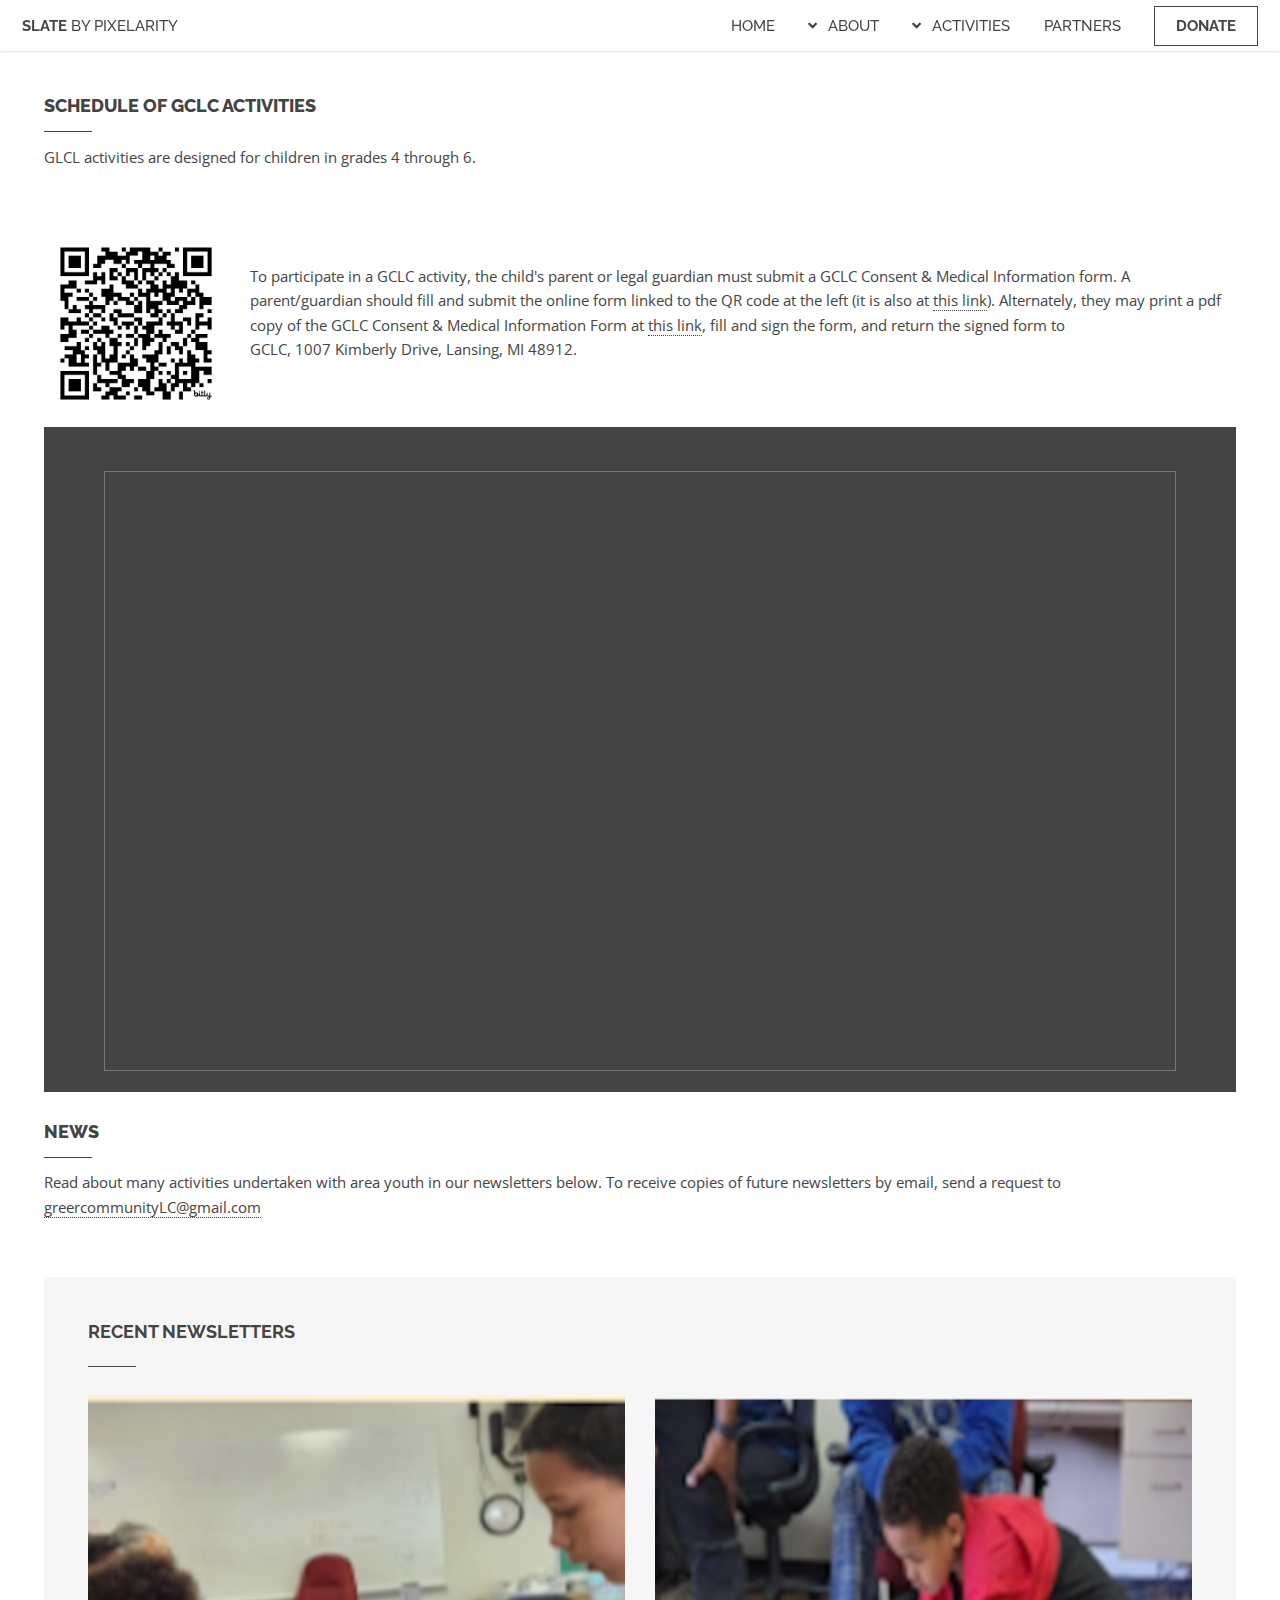
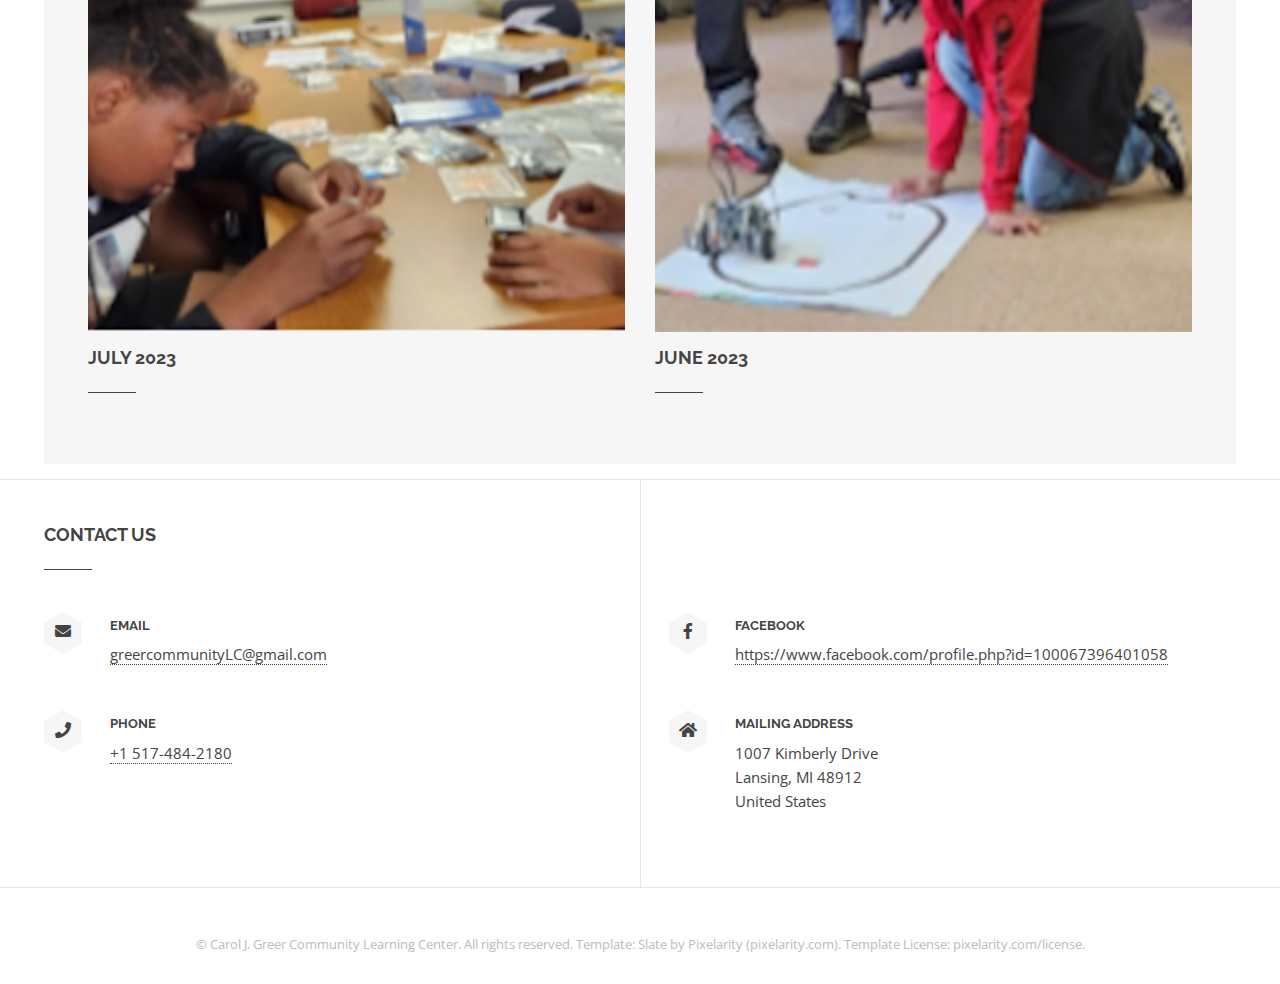
==== commit df1cff22: "minor edits" ====
--- a/activities.html
+++ b/activities.html
@@ -68,7 +68,7 @@
                     <section class="wrapper style1">
                         <div style="text-align:center;">
 
-                        <iframe align="middle" src="https://calendar.google.com/calendar/embed?height=600&wkst=1&bgcolor=%23B39DDB&ctz=America%2FDetroit&title=GCLC%20Event%20Calendar&src=Z3JlZXJjb21tdW5pdHlsY0BnbWFpbC5jb20&src=ZW4udXNhI2hvbGlkYXlAZ3JvdXAudi5jYWxlbmRhci5nb29nbGUuY29t&color=%239E69AF&color=%230B8043" style="border:solid 1px #777" width=90% height="400" frameborder="0" scrolling="no"></iframe>
+                        <iframe align="middle" src="https://calendar.google.com/calendar/embed?height=600&wkst=1&bgcolor=%23B39DDB&ctz=America%2FDetroit&title=GCLC%20Event%20Calendar&src=Z3JlZXJjb21tdW5pdHlsY0BnbWFpbC5jb20&src=ZW4udXNhI2hvbGlkYXlAZ3JvdXAudi5jYWxlbmRhci5nb29nbGUuY29t&color=%239E69AF&color=%230B8043" style="border:solid 1px #777" width=90% height="600" frameborder="0" scrolling="no"></iframe>
 
                         </div>    
                     </section>
@@ -81,7 +81,7 @@
                     
 					<header class="major">
 						<h2>News</h2>
-                        <p>Read about many activities undertaken with area youth in our newsletters below. To receive copies of future newsletters by email, send a request to <a href="mailto:greercommunityLC@gmail.com<">greercommunityLC@gmail.com</a></p>
+                        <p>Read about many activities undertaken with area youth in our newsletters below. To receive copies of future newsletters by email, send a request to <a href="mailto:greercommunityLC@gmail.com">greercommunityLC@gmail.com</a></p>
 					</header>
 
                     
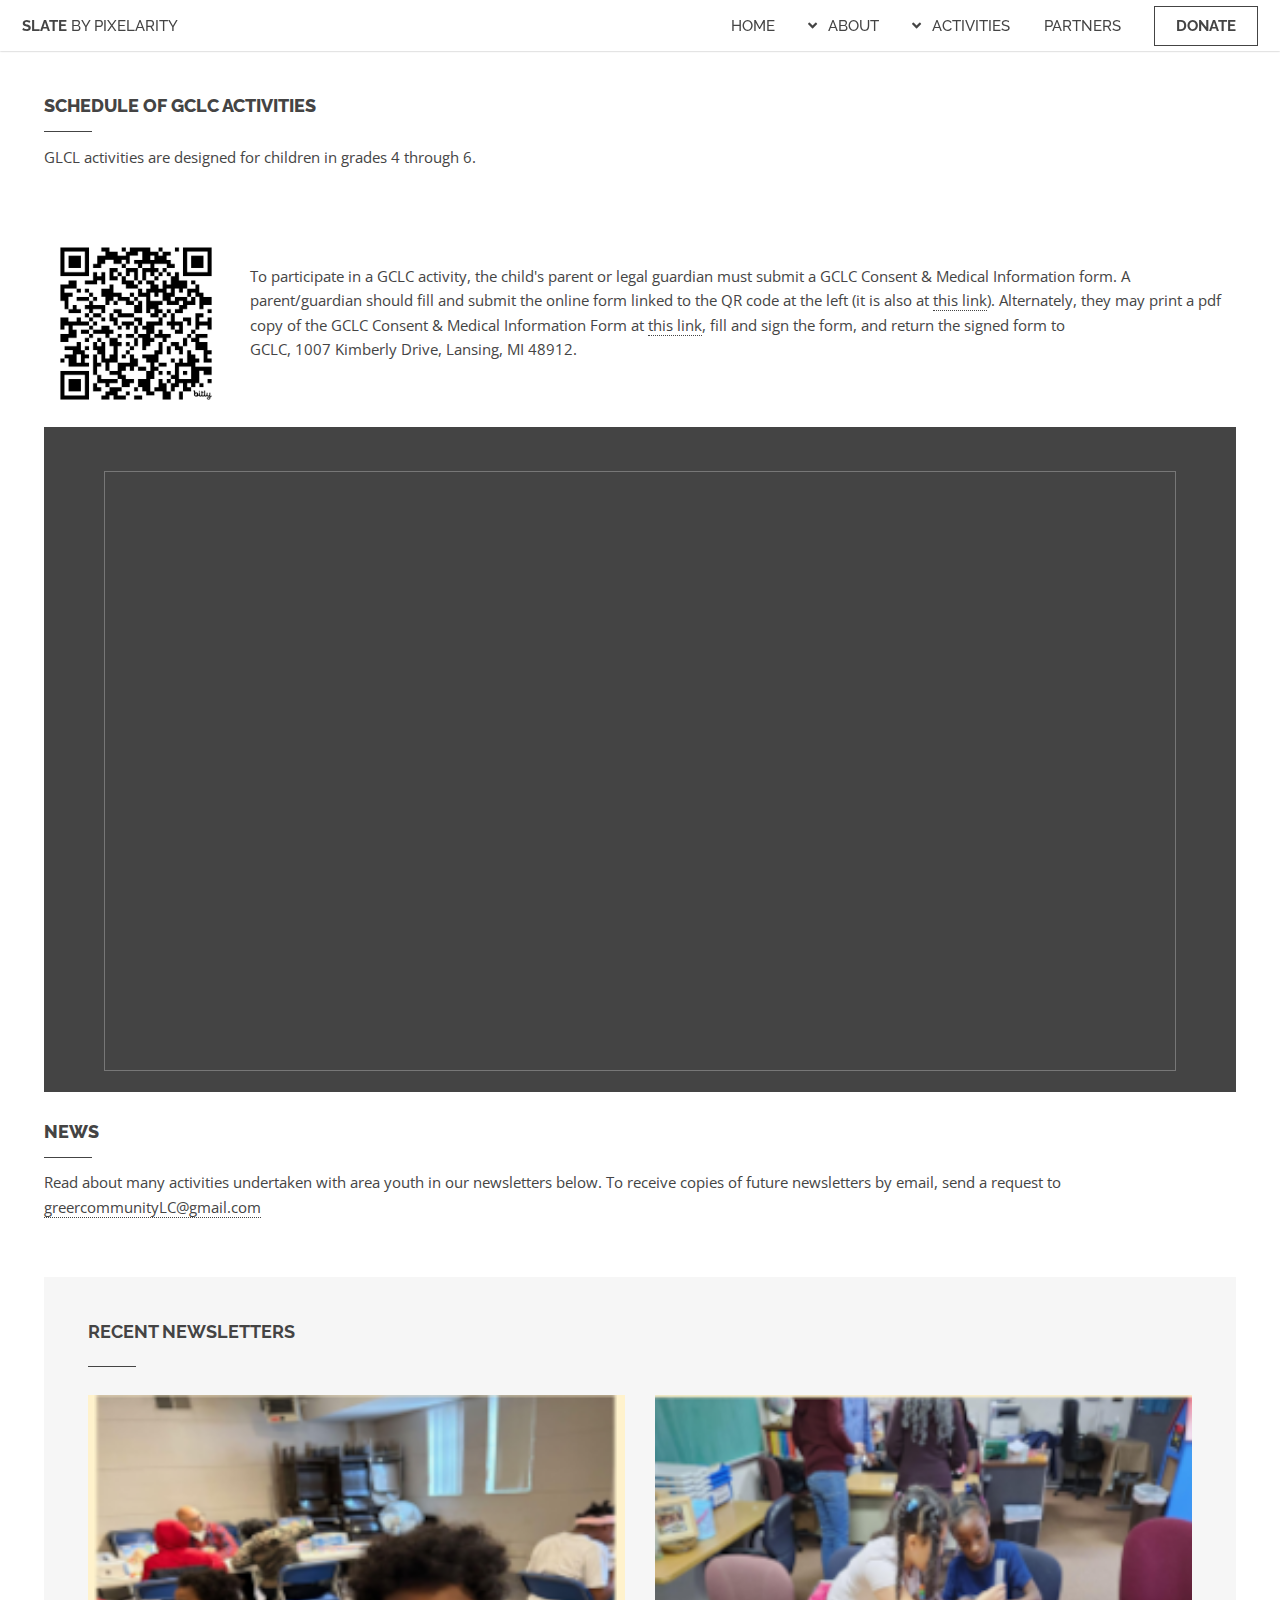
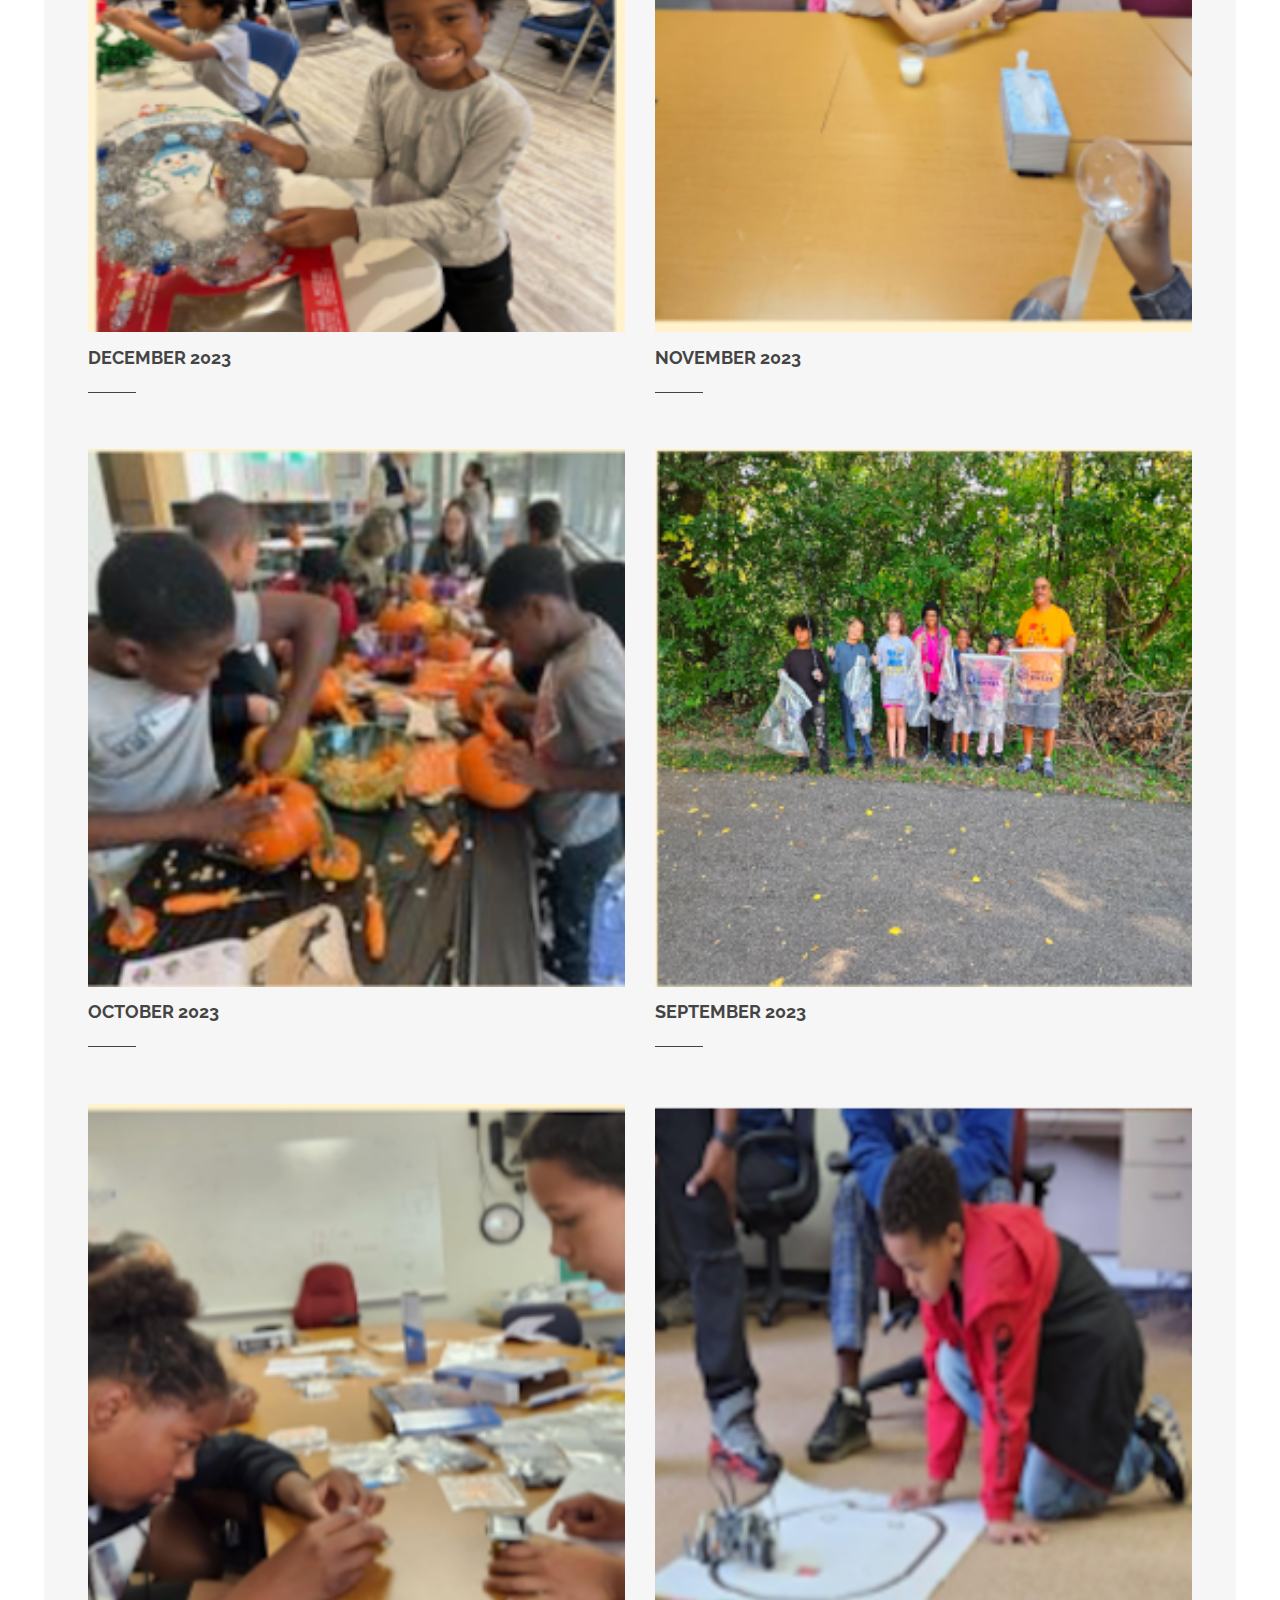
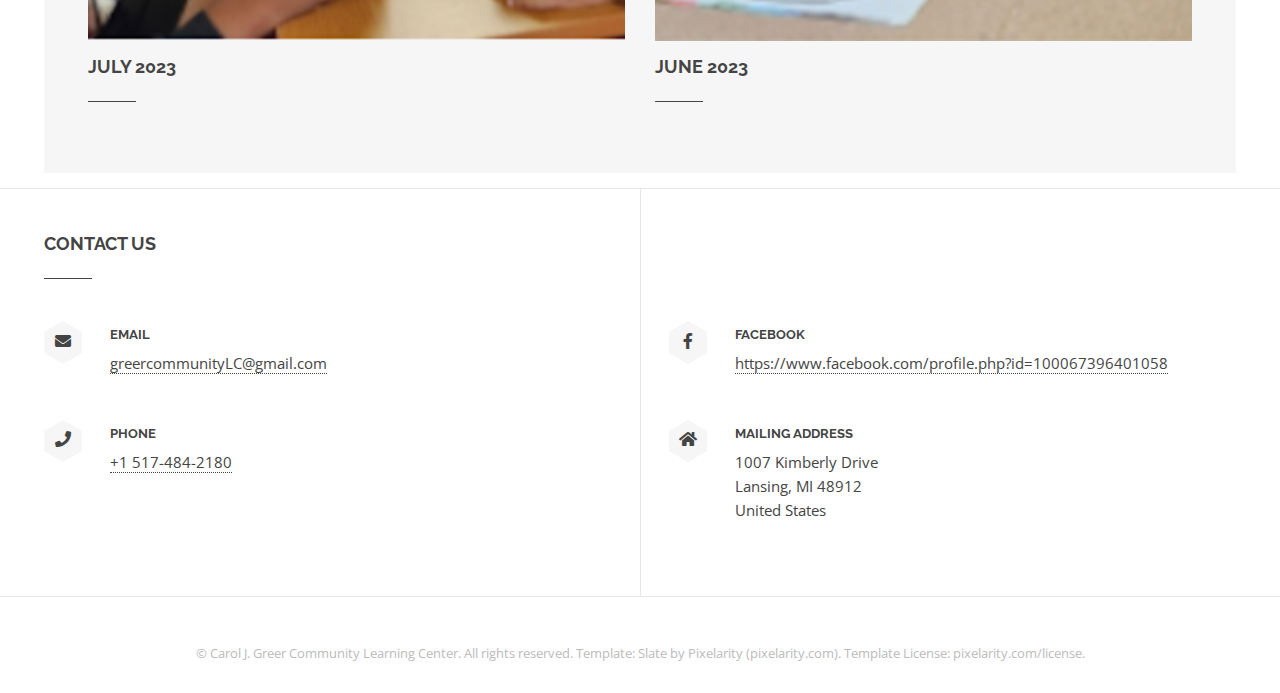
==== commit ca56e621: "fall newsletters" ====
--- a/activities.html
+++ b/activities.html
@@ -89,6 +89,52 @@
                         <div class="inner">
                             <h2>Recent Newsletters</h2>
                             <div class="posts">
+                                
+                                <section class="post">
+                                    <span class="image"> 
+                                        <a href="newsLetters/December%202023%20Greer%20Newsletter-reduced.pdf" target="_blank">
+                                            <img src="images/decNL.png" alt="Photo of a child working with a mentor on a Sill Byrd Solar robot"/>
+                                        </a>
+                                    </span>
+                                    <h2>
+                                        <a href="newsLetters/December%202023%20Greer%20Newsletter-reduced.pdf" target="_blank">December 2023</a>
+                                    </h2>
+                                </section>
+                                 
+                                <section class="post">
+                                    <span class="image"> 
+                                        <a href="newsLetters/November%202023%20Greer%20Newsletter-reduced.pdf" target="_blank">
+                                            <img src="images/novNL.png" alt="Two young girls working together to make glue"/>
+                                        </a>
+                                    </span>
+                                    <h2>
+                                        <a href="newsLetters/November%202023%20Greer%20Newsletter-reduced.pdf" target="_blank">November 2023</a>
+                                    </h2>
+                                </section>
+                               
+                                <section class="post">
+                                    <span class="image"> 
+                                        <a href="newsLetters/October%202023%20Greer%20Newsletter-reduced.pdf" target="_blank">
+                                            <img src="images/octNL.png" alt="Greer students carving pumpkins"/>
+                                        </a>
+                                    </span>
+                                    <h2>
+                                        <a href="newsLetters/October%202023%20Greer%20Newsletter-reduced.pdf" target="_blank">October 2023</a>
+                                    </h2>
+                                </section>
+
+                                
+                                <section class="post">
+                                    <span class="image"> 
+                                        <a href="newsLetters/September%202023%20Greer%20Newsletter-reduced.pdf" target="_blank">
+                                            <img src="images/septNL.png" alt="Bennie and six Greer students standing in a line at the edge of a parking lot holding trash bags"/>
+                                        </a>
+                                    </span>
+                                    <h2>
+                                        <a href="newsLetters/September%202023%20Greer%20Newsletter-reduced.pdf" target="_blank">September 2023</a>
+                                    </h2>
+                                </section>
+                                
                                 <section class="post">
                                     <span class="image"> 
                                         <a href="newsLetters/July%202023%20Greer%20Newsletter-compressed.pdf" target="_blank">
@@ -99,6 +145,7 @@
                                         <a href="newsLetters/July%202023%20Greer%20Newsletter-compressed.pdf" target="_blank">July 2023</a>
                                     </h2>
                                 </section>
+                                
                                 <section class="post">
                                     <span class="image">
                                         <a href="newsLetters/June%202023%20Greer%20Newsletter.pdf" target="_blank">
@@ -108,6 +155,7 @@
                                     <h2>
                                         <a href="newsLetters/June%202023%20Greer%20Newsletter.pdf" target="_blank">June 2023</a></h2>
                                 </section>
+                                
                             </div>
                         </div>
                     </section>
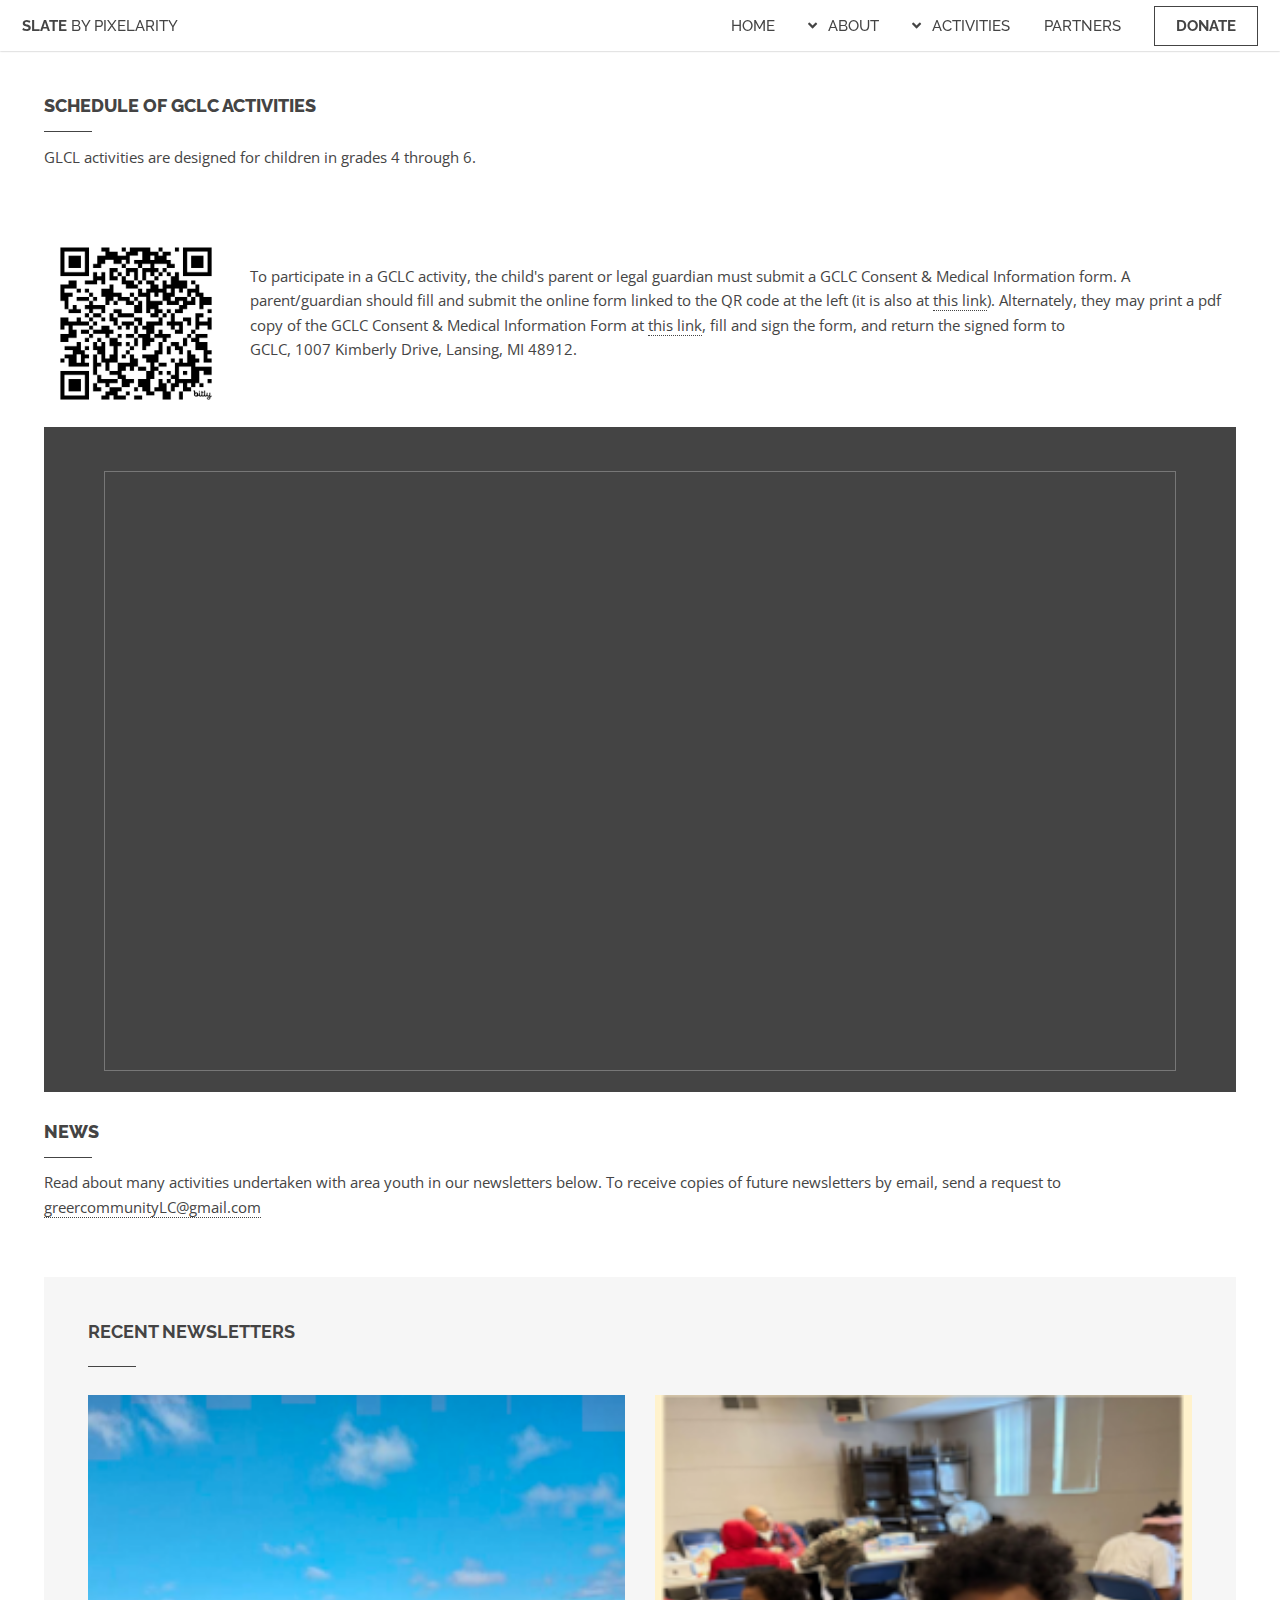
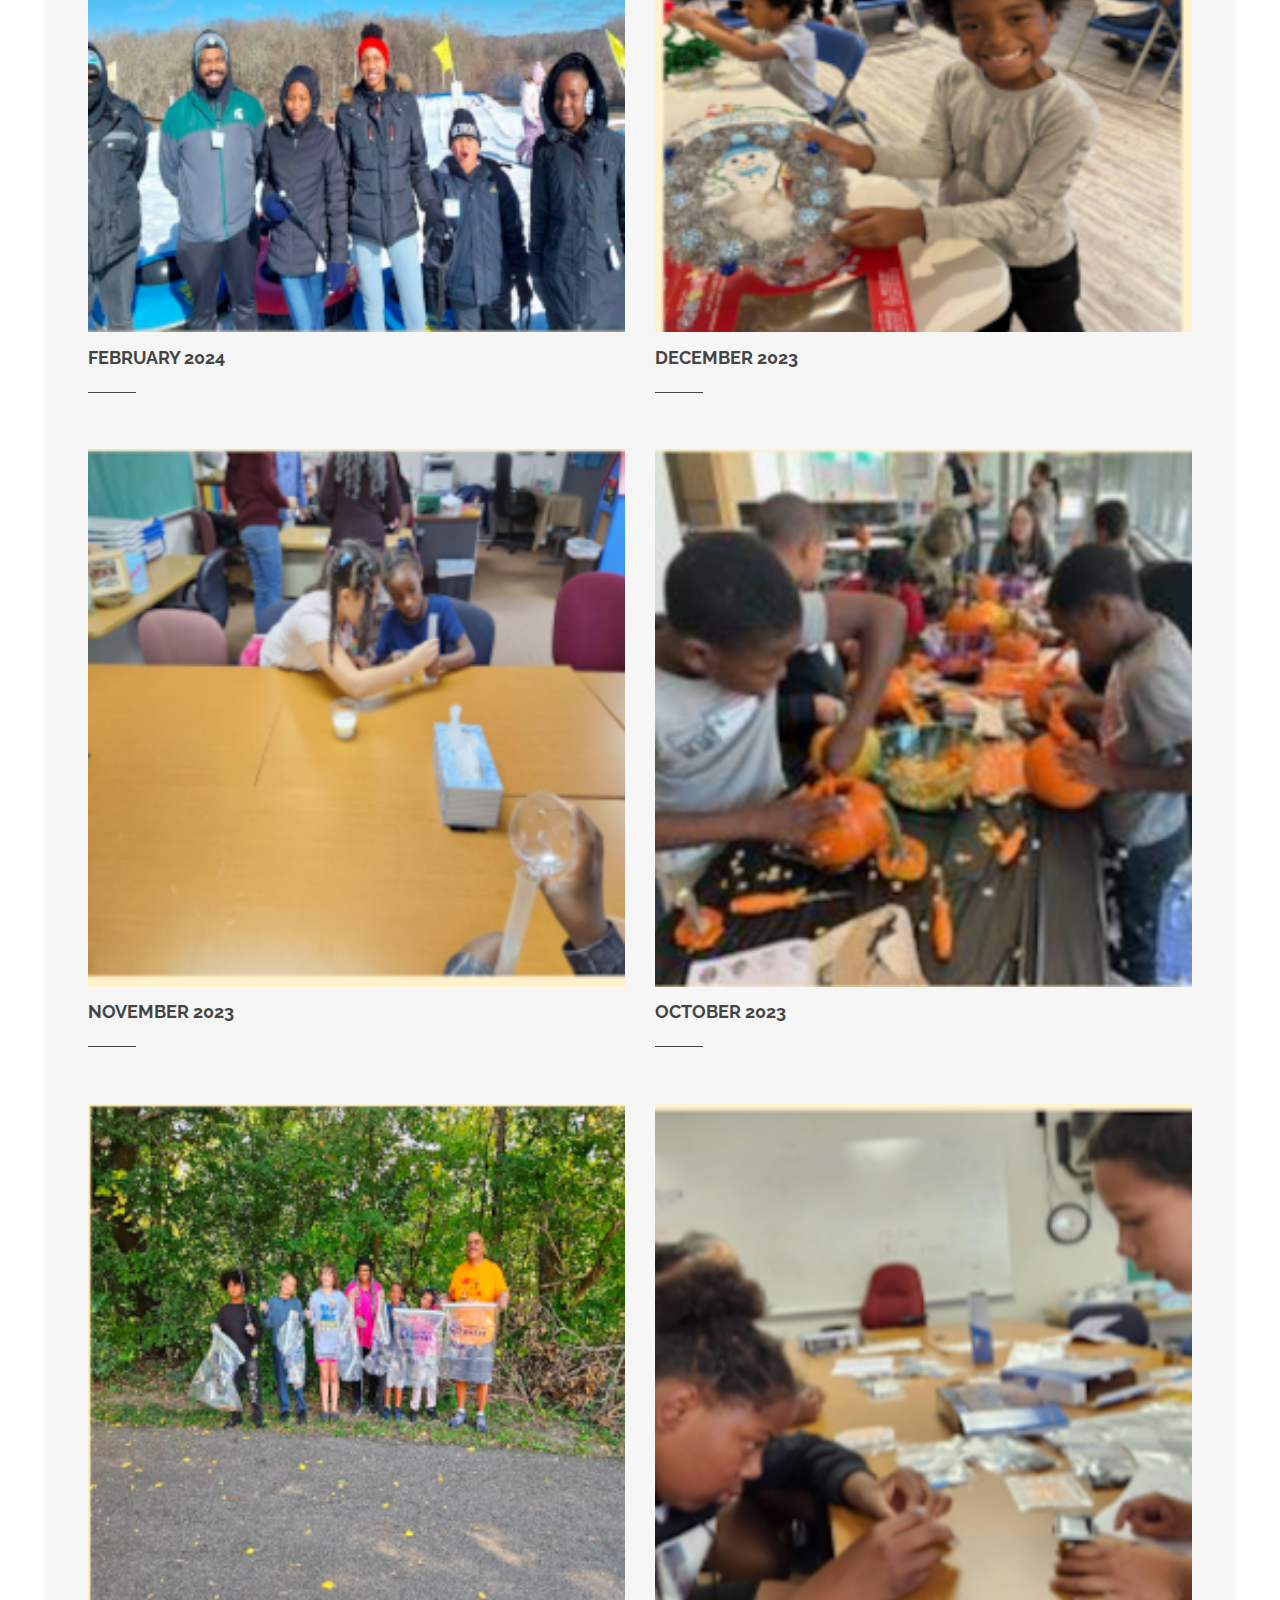
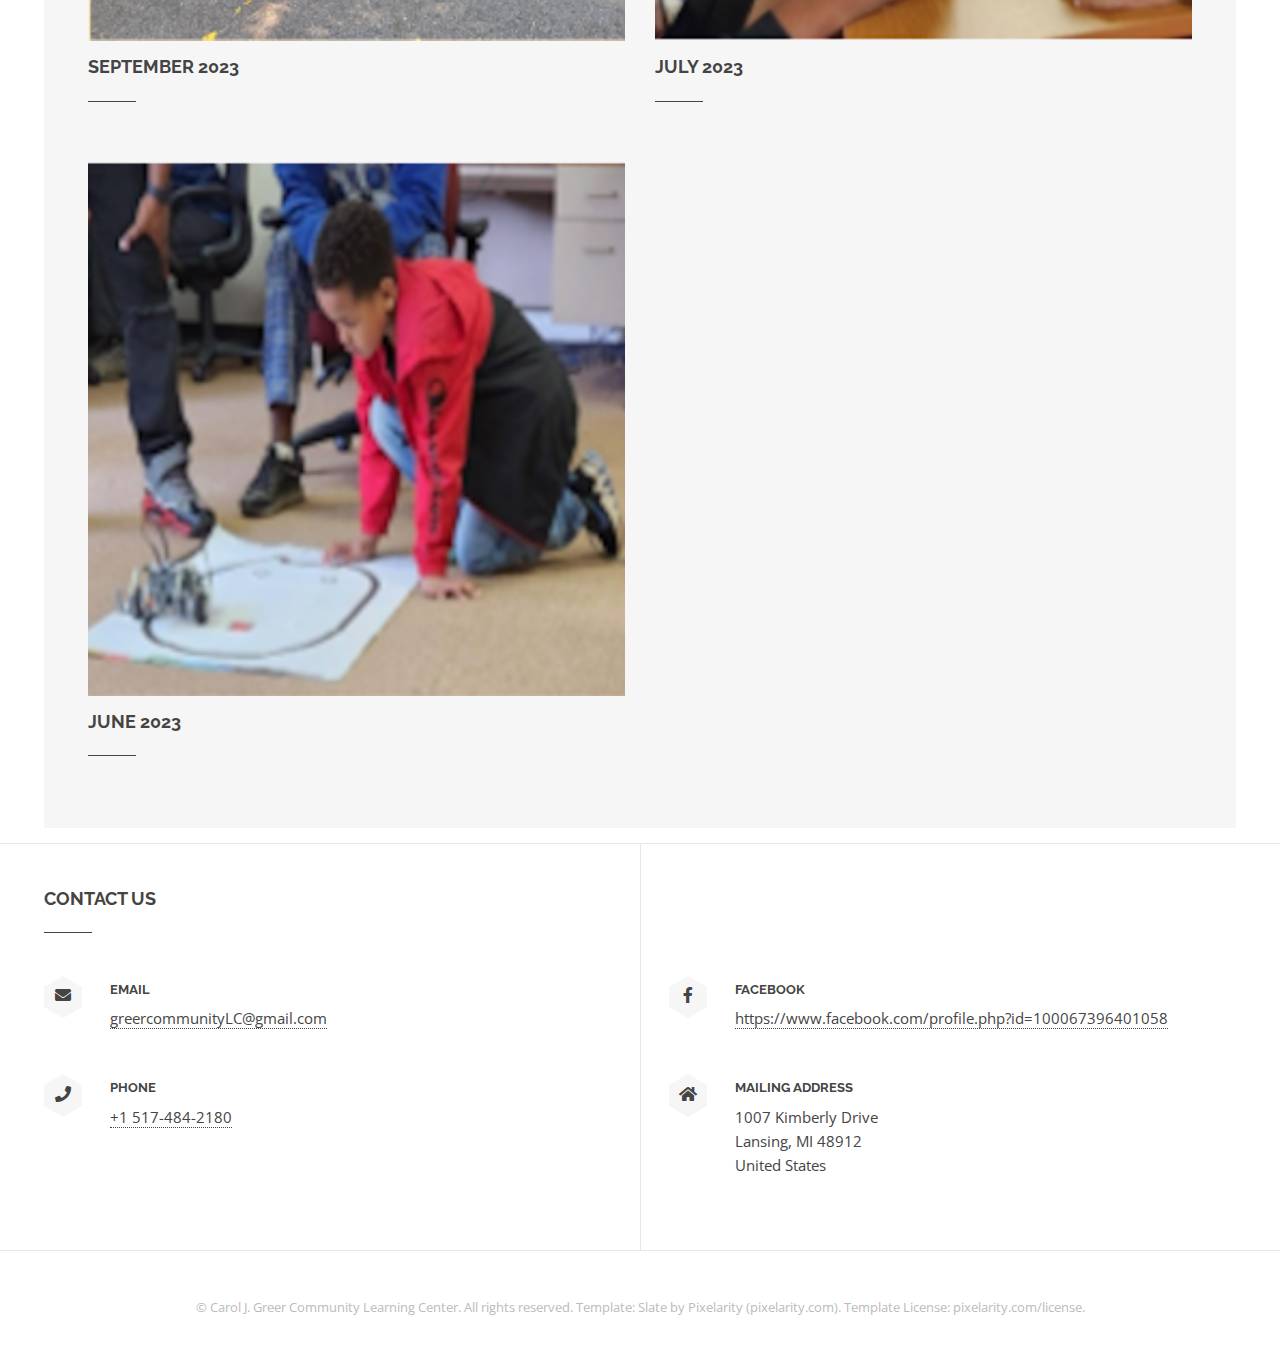
==== commit c3c13308: "February newsletter" ====
--- a/activities.html
+++ b/activities.html
@@ -92,6 +92,18 @@
                                 
                                 <section class="post">
                                     <span class="image"> 
+                                        <a href="newsLetters/February%202024%20Greer%20Newsletter.pdf" target="_blank">
+                                            <img src="images/febNL2024.png" alt="Five members of the Greer Center standing in a line in front of a tubing hill at Hawk Island on a sunny winter day."/>
+                                        </a>
+                                    </span>
+                                    <h2>
+                                        <a href="newsLetters/February%202024%20Greer%20Newsletter.pdf" target="_blank">February 2024</a>
+                                    </h2>
+                                </section>
+                                 
+                                
+                                <section class="post">
+                                    <span class="image"> 
                                         <a href="newsLetters/December%202023%20Greer%20Newsletter-reduced.pdf" target="_blank">
                                             <img src="images/decNL.png" alt="Photo of a child working with a mentor on a Sill Byrd Solar robot"/>
                                         </a>
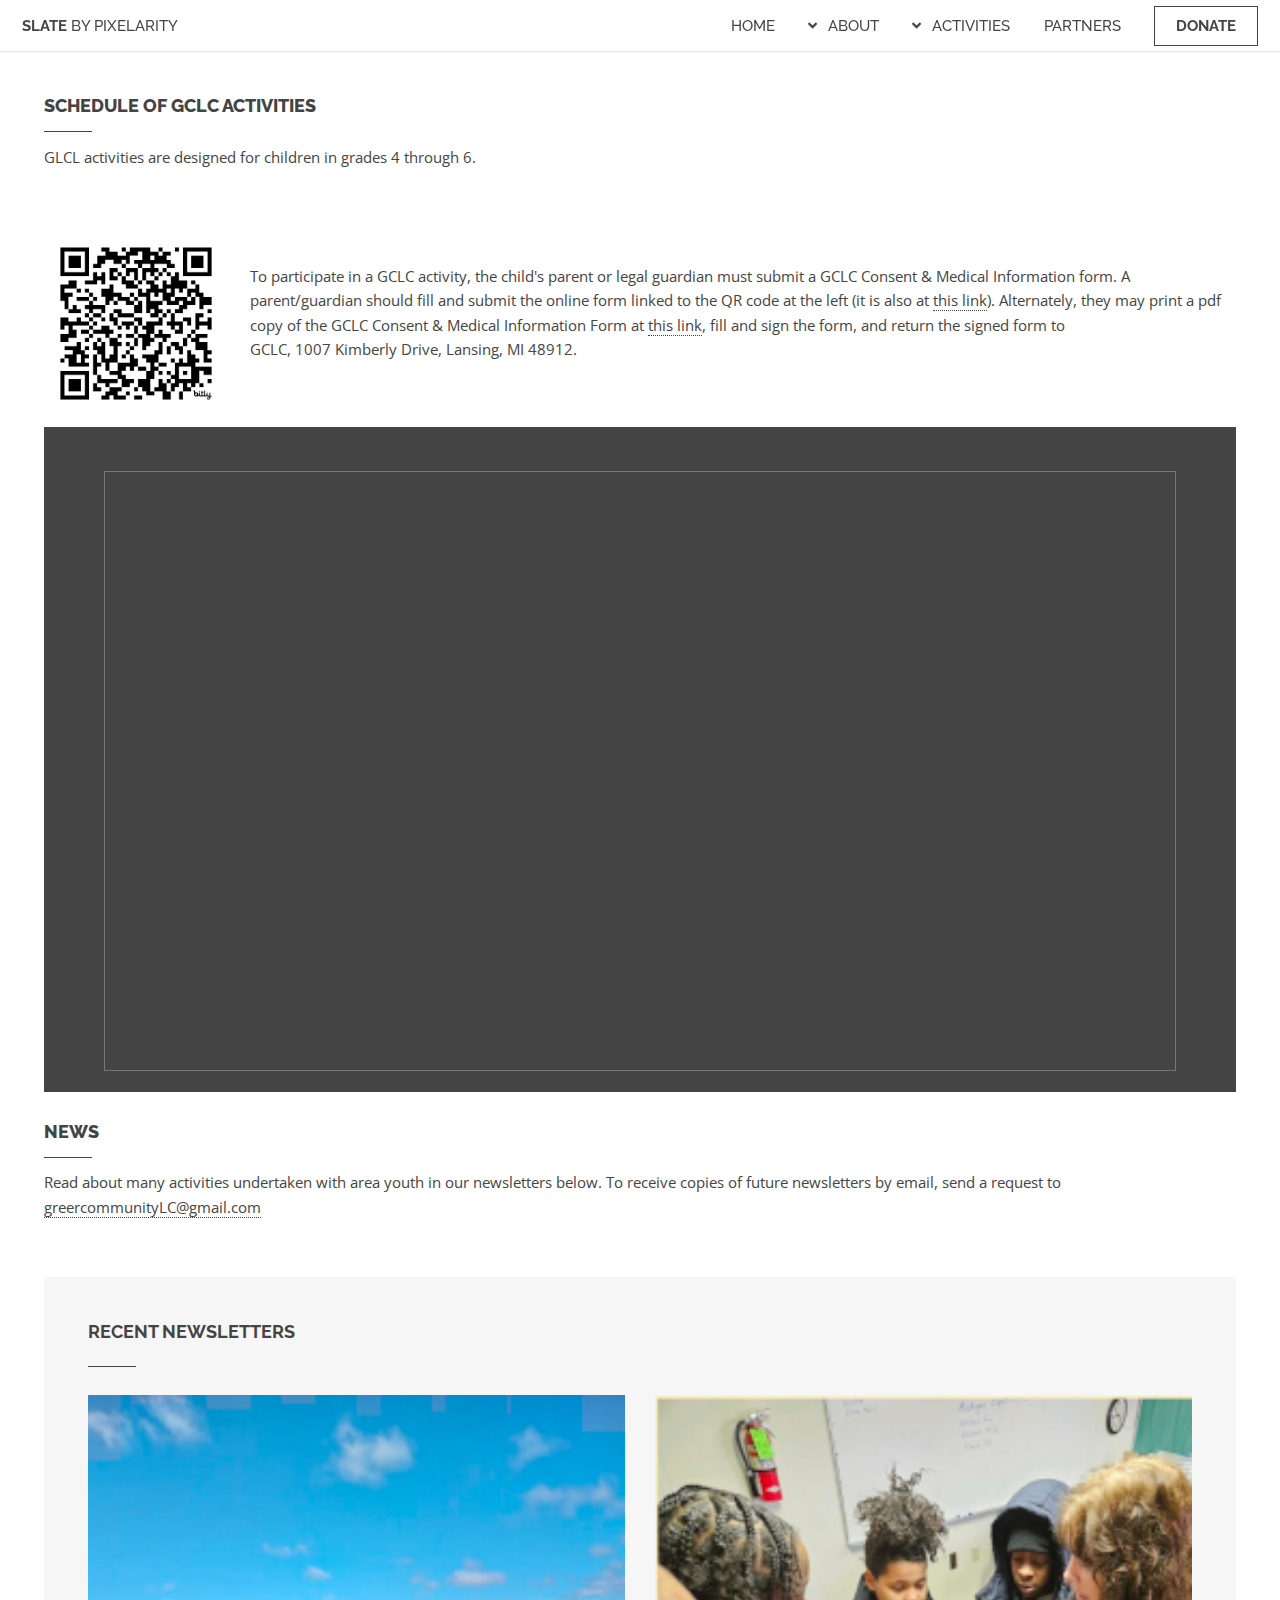
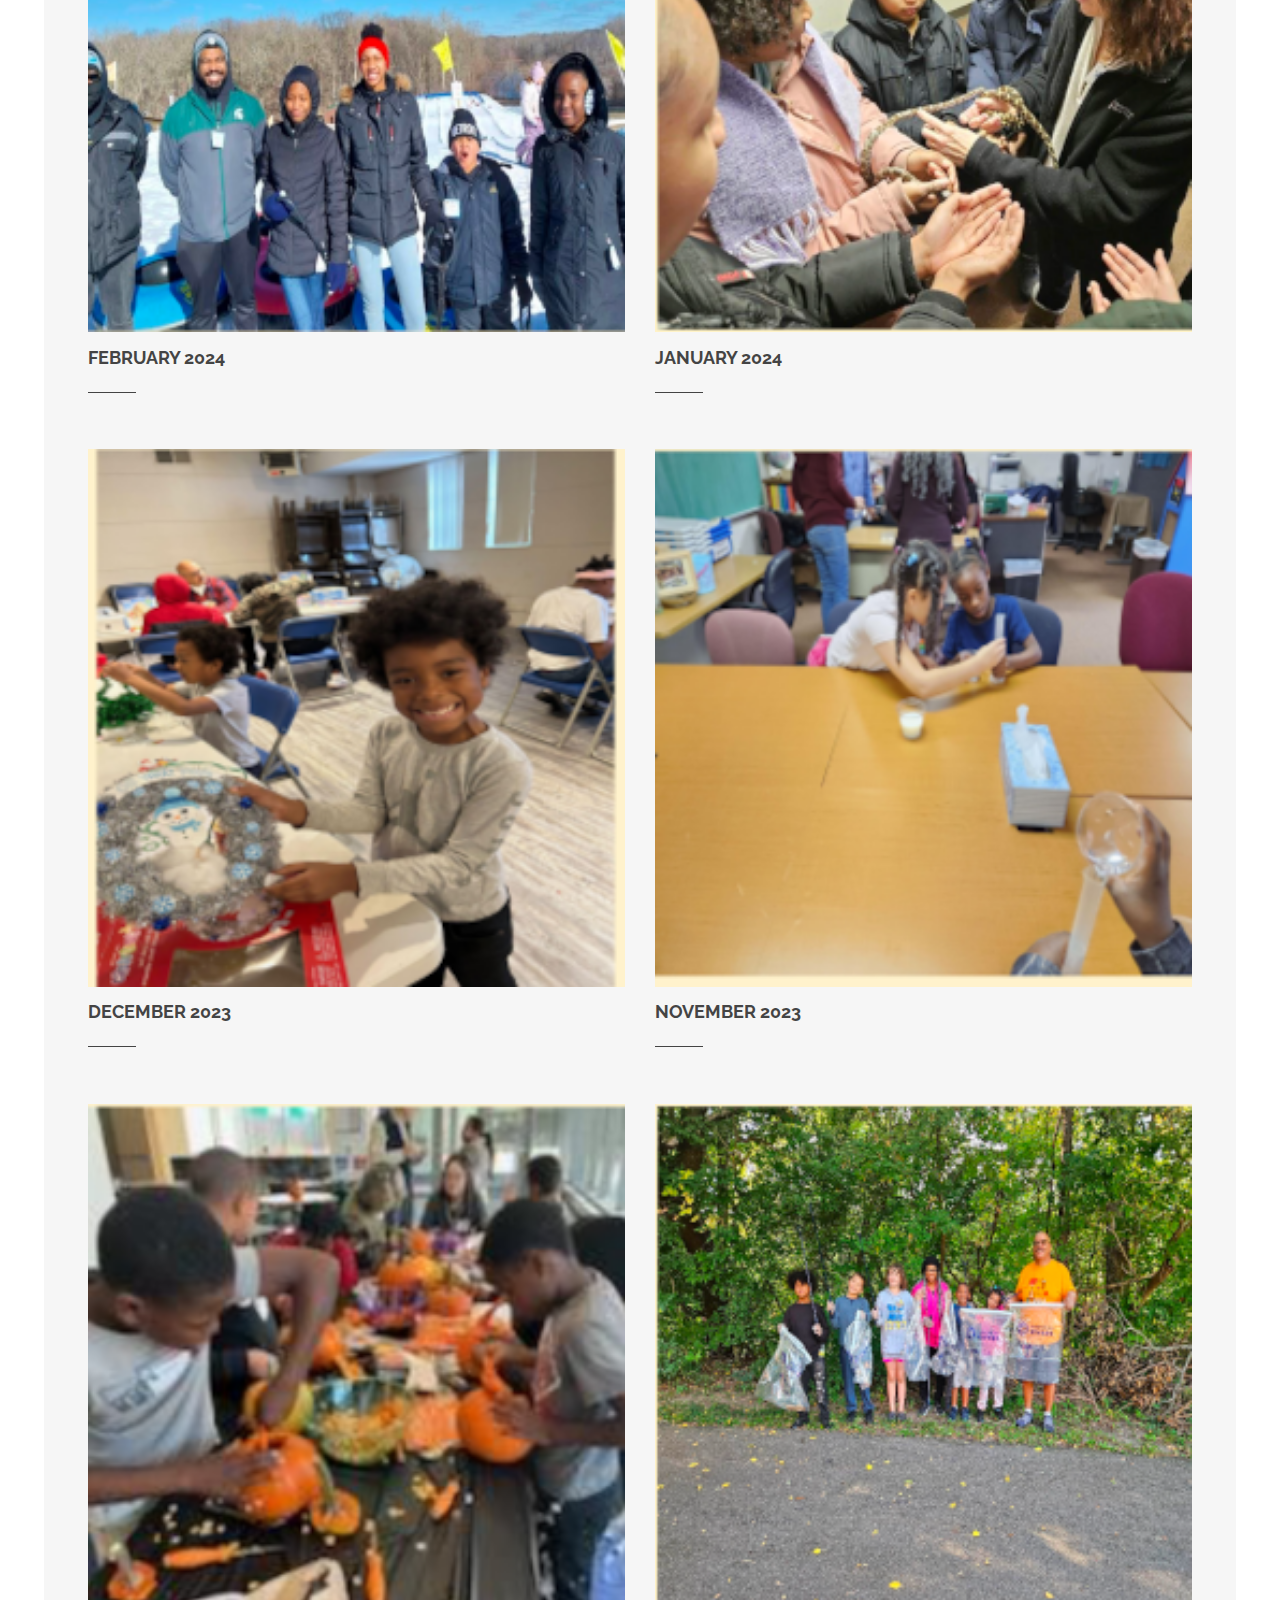
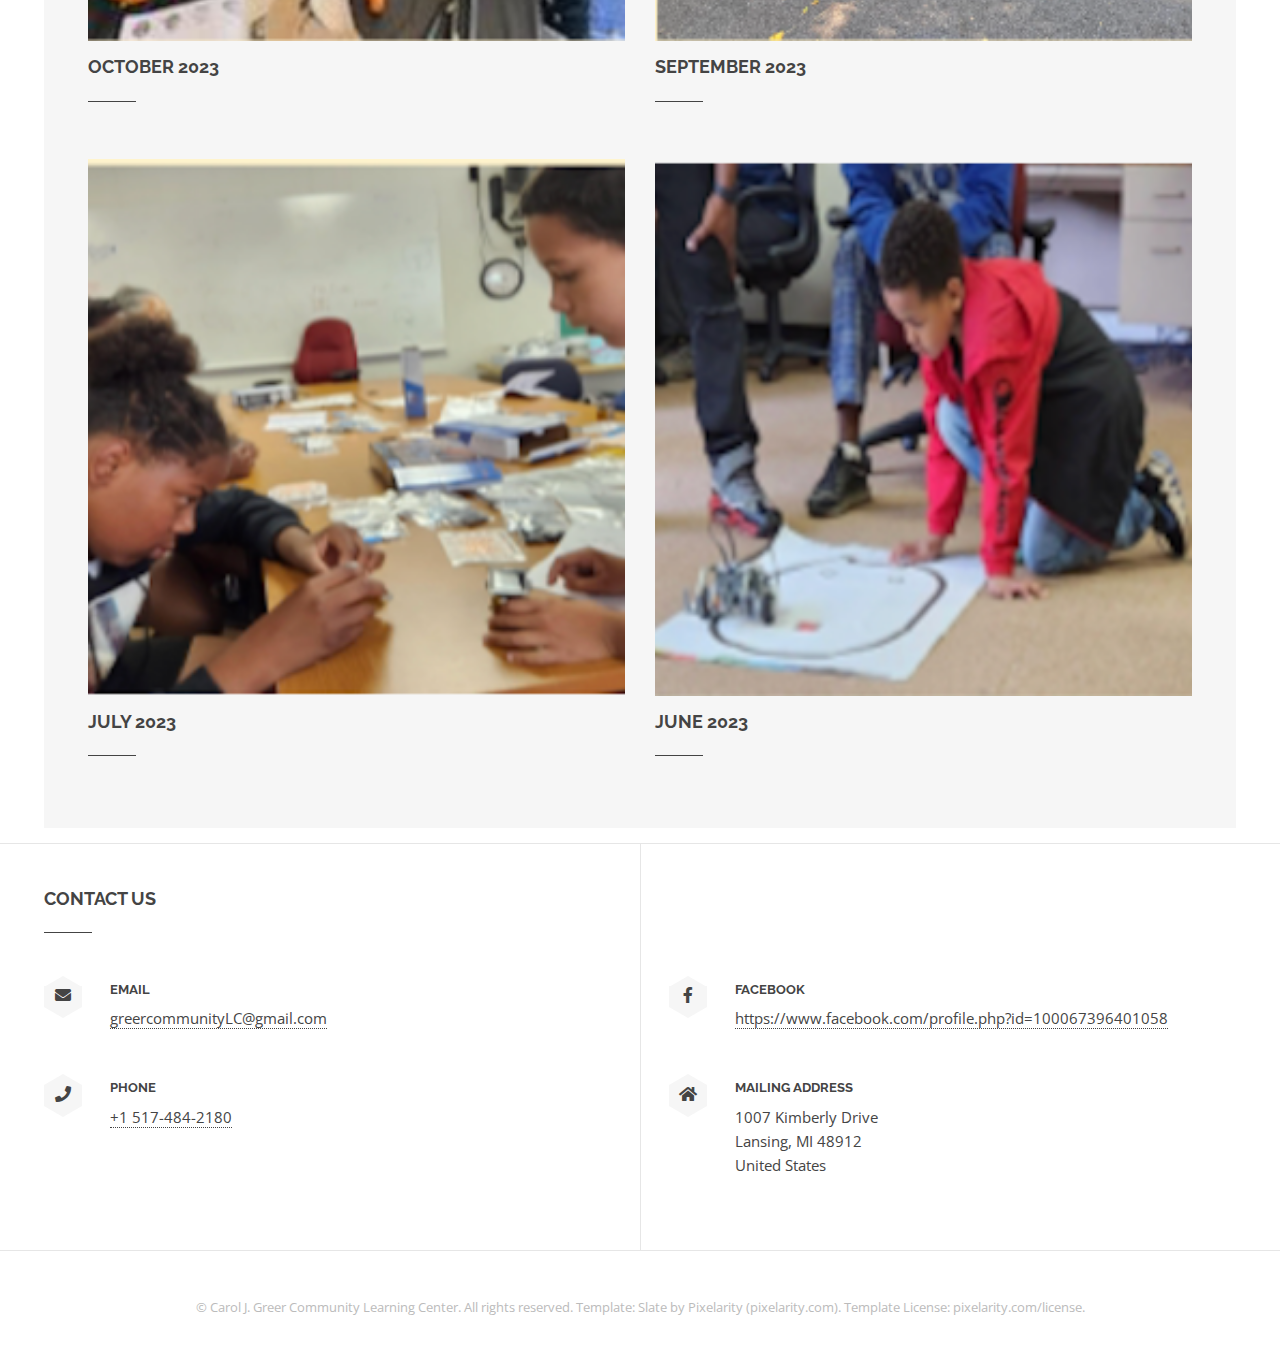
==== commit ee1658b3: "January newsletter" ====
--- a/activities.html
+++ b/activities.html
@@ -92,12 +92,24 @@
                                 
                                 <section class="post">
                                     <span class="image"> 
-                                        <a href="newsLetters/February%202024%20Greer%20Newsletter.pdf" target="_blank">
+                                        <a href="newsLetters/February%202024%20Greer%20Newsletter-compressed.pdf" target="_blank">
                                             <img src="images/febNL2024.png" alt="Five members of the Greer Center standing in a line in front of a tubing hill at Hawk Island on a sunny winter day."/>
                                         </a>
                                     </span>
                                     <h2>
-                                        <a href="newsLetters/February%202024%20Greer%20Newsletter.pdf" target="_blank">February 2024</a>
+                                        <a href="newsLetters/February%202024%20Greer%20Newsletter-compressed.pdf" target="_blank">February 2024</a>
+                                    </h2>
+                                </section>
+                                 
+                                
+                                <section class="post">
+                                    <span class="image"> 
+                                        <a href="newsLetters/January%202024%20Greer%20Newsletter-compressed.pdf" target="_blank">
+                                            <img src="images/janNL2024.png" alt="Five members of the Greer Center touching a snake held by Miss Carol at the Greer Community Learning Center"/>
+                                        </a>
+                                    </span>
+                                    <h2>
+                                        <a href="newsLetters/January%202024%20Greer%20Newsletter-compressed.pdf" target="_blank">January 2024</a>
                                     </h2>
                                 </section>
                                  
